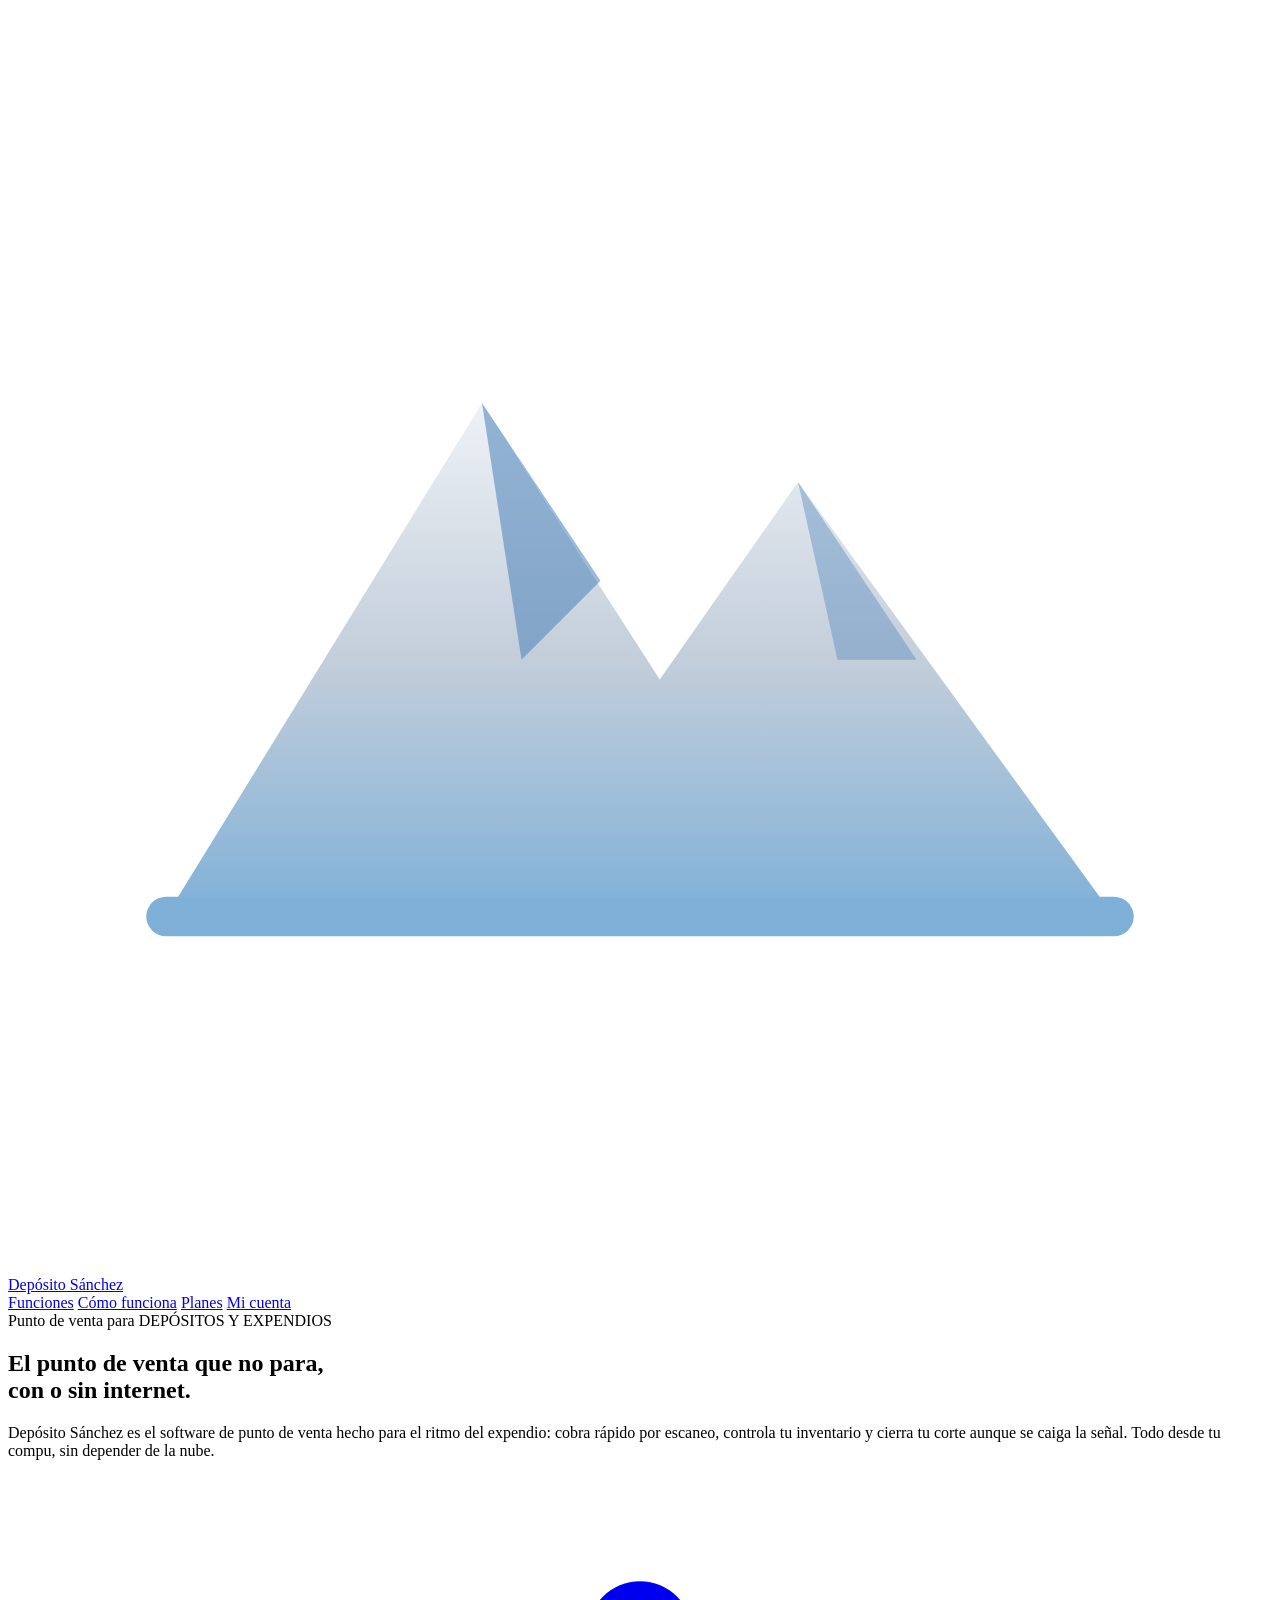
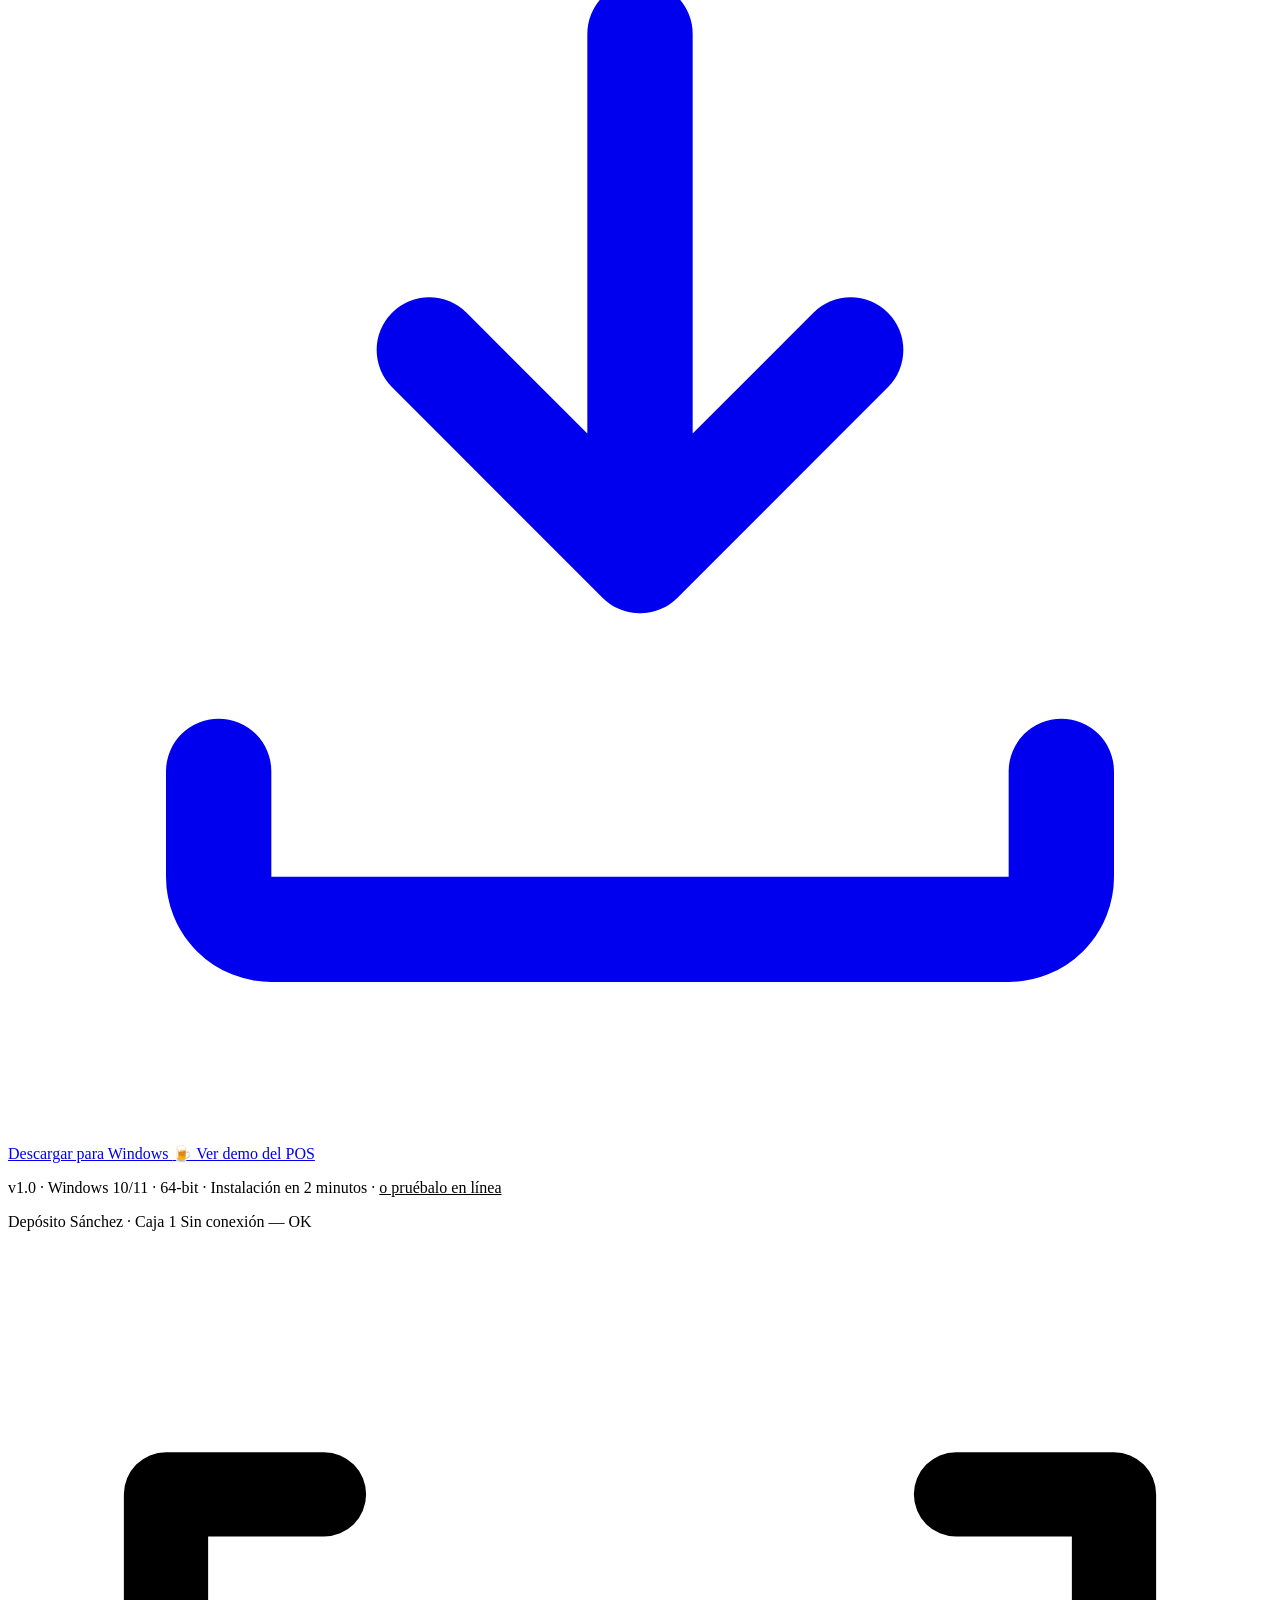
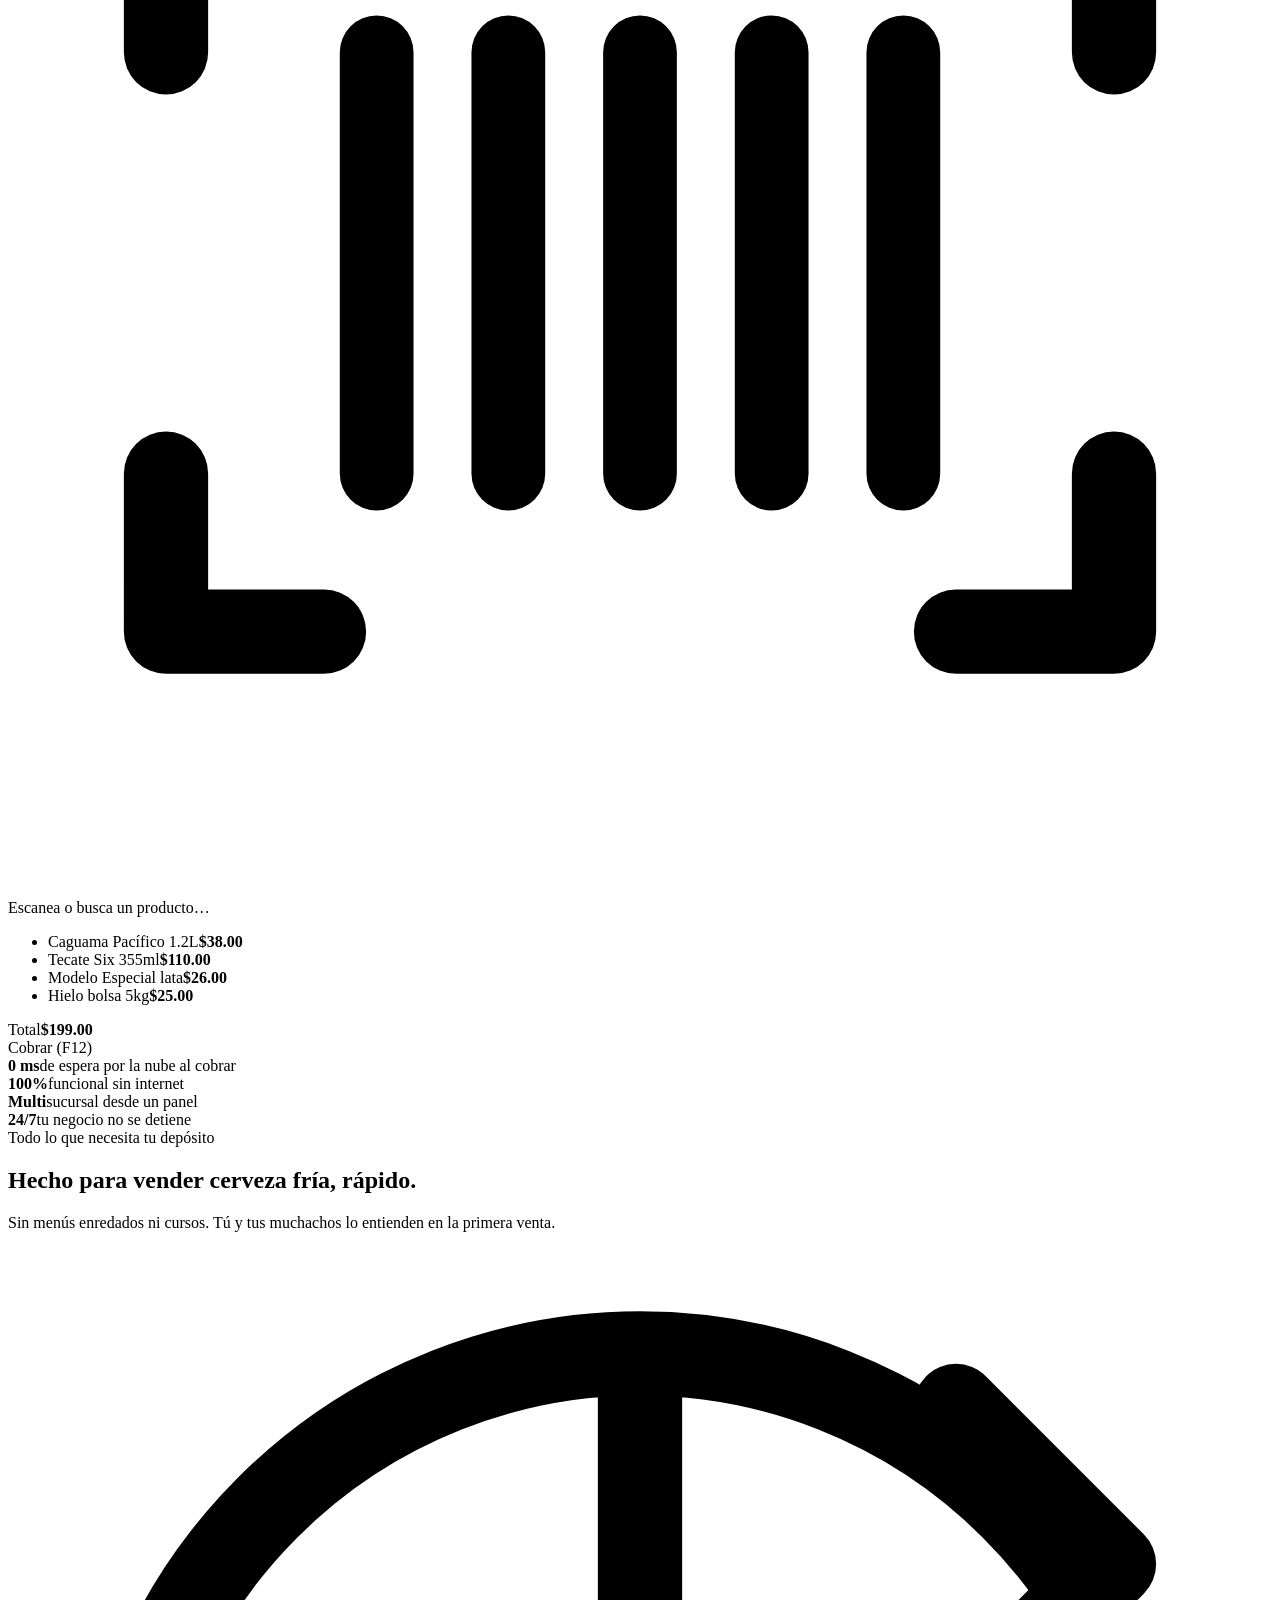
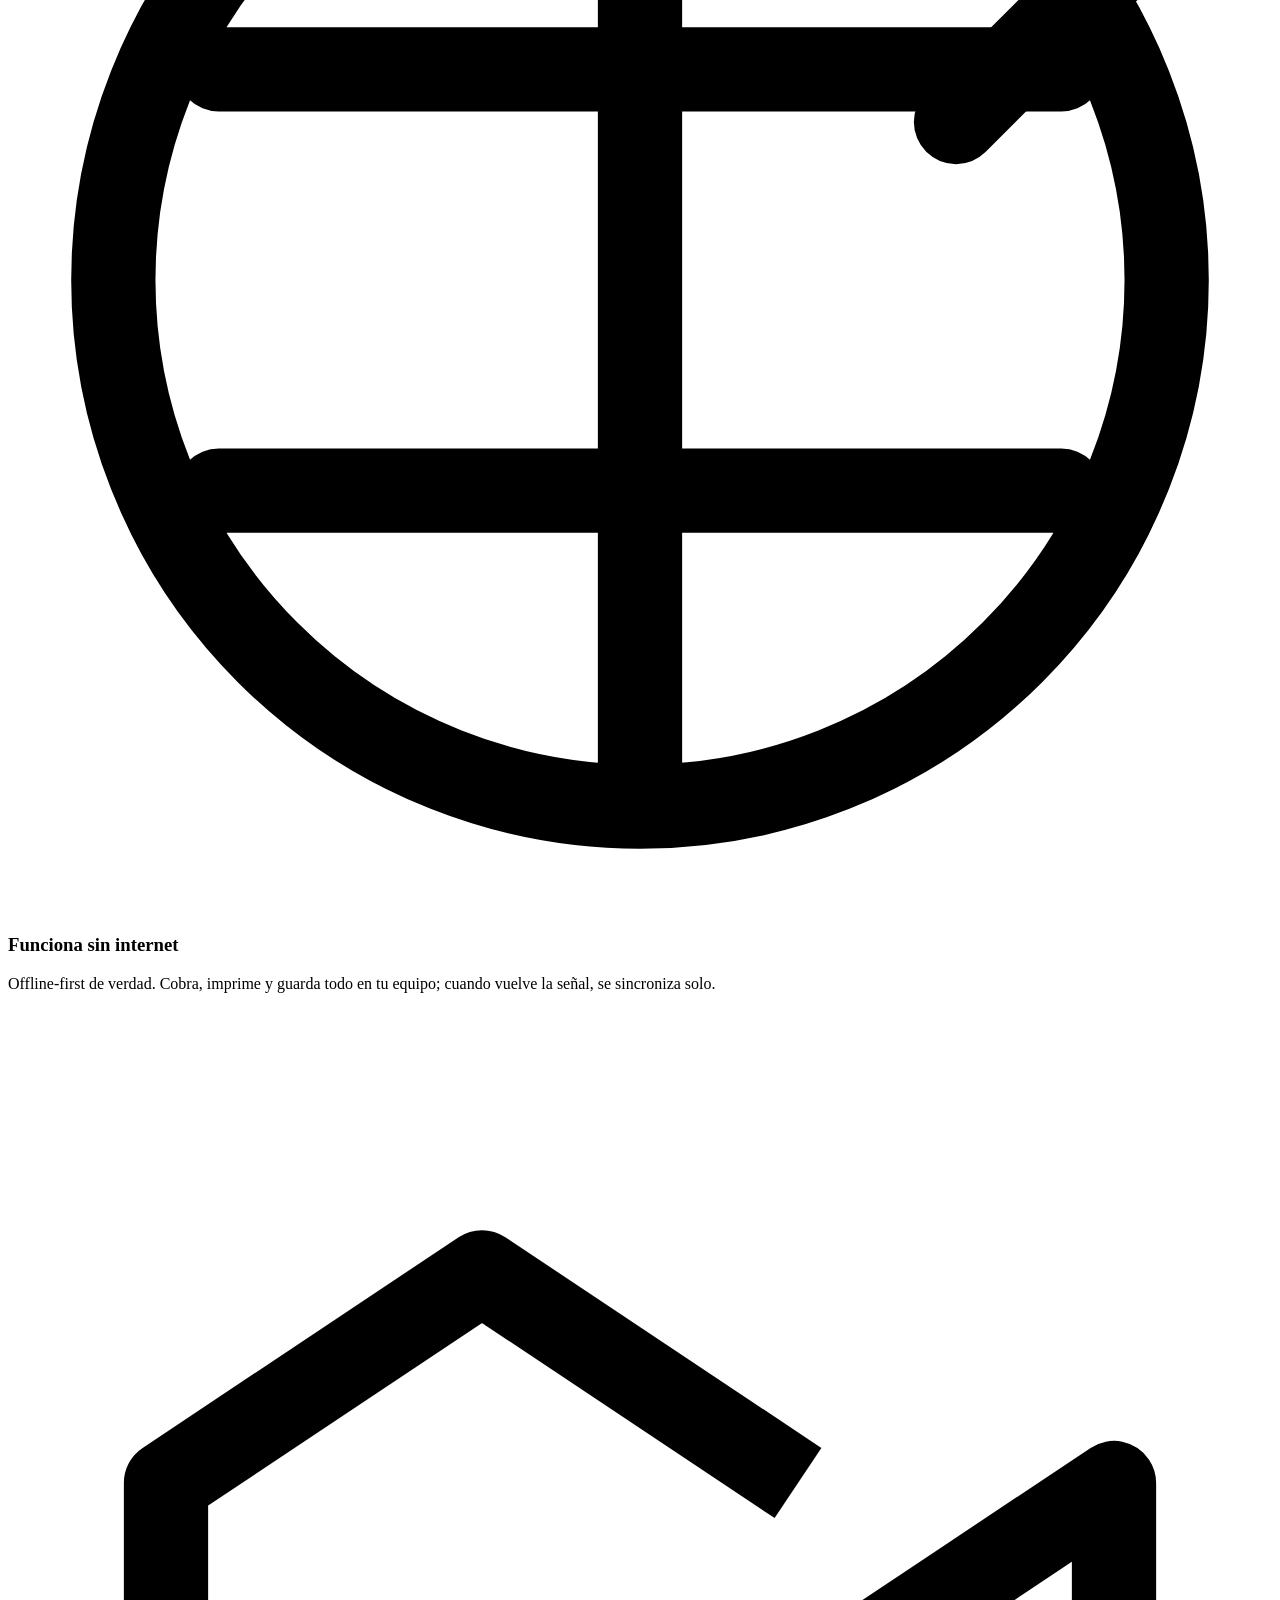
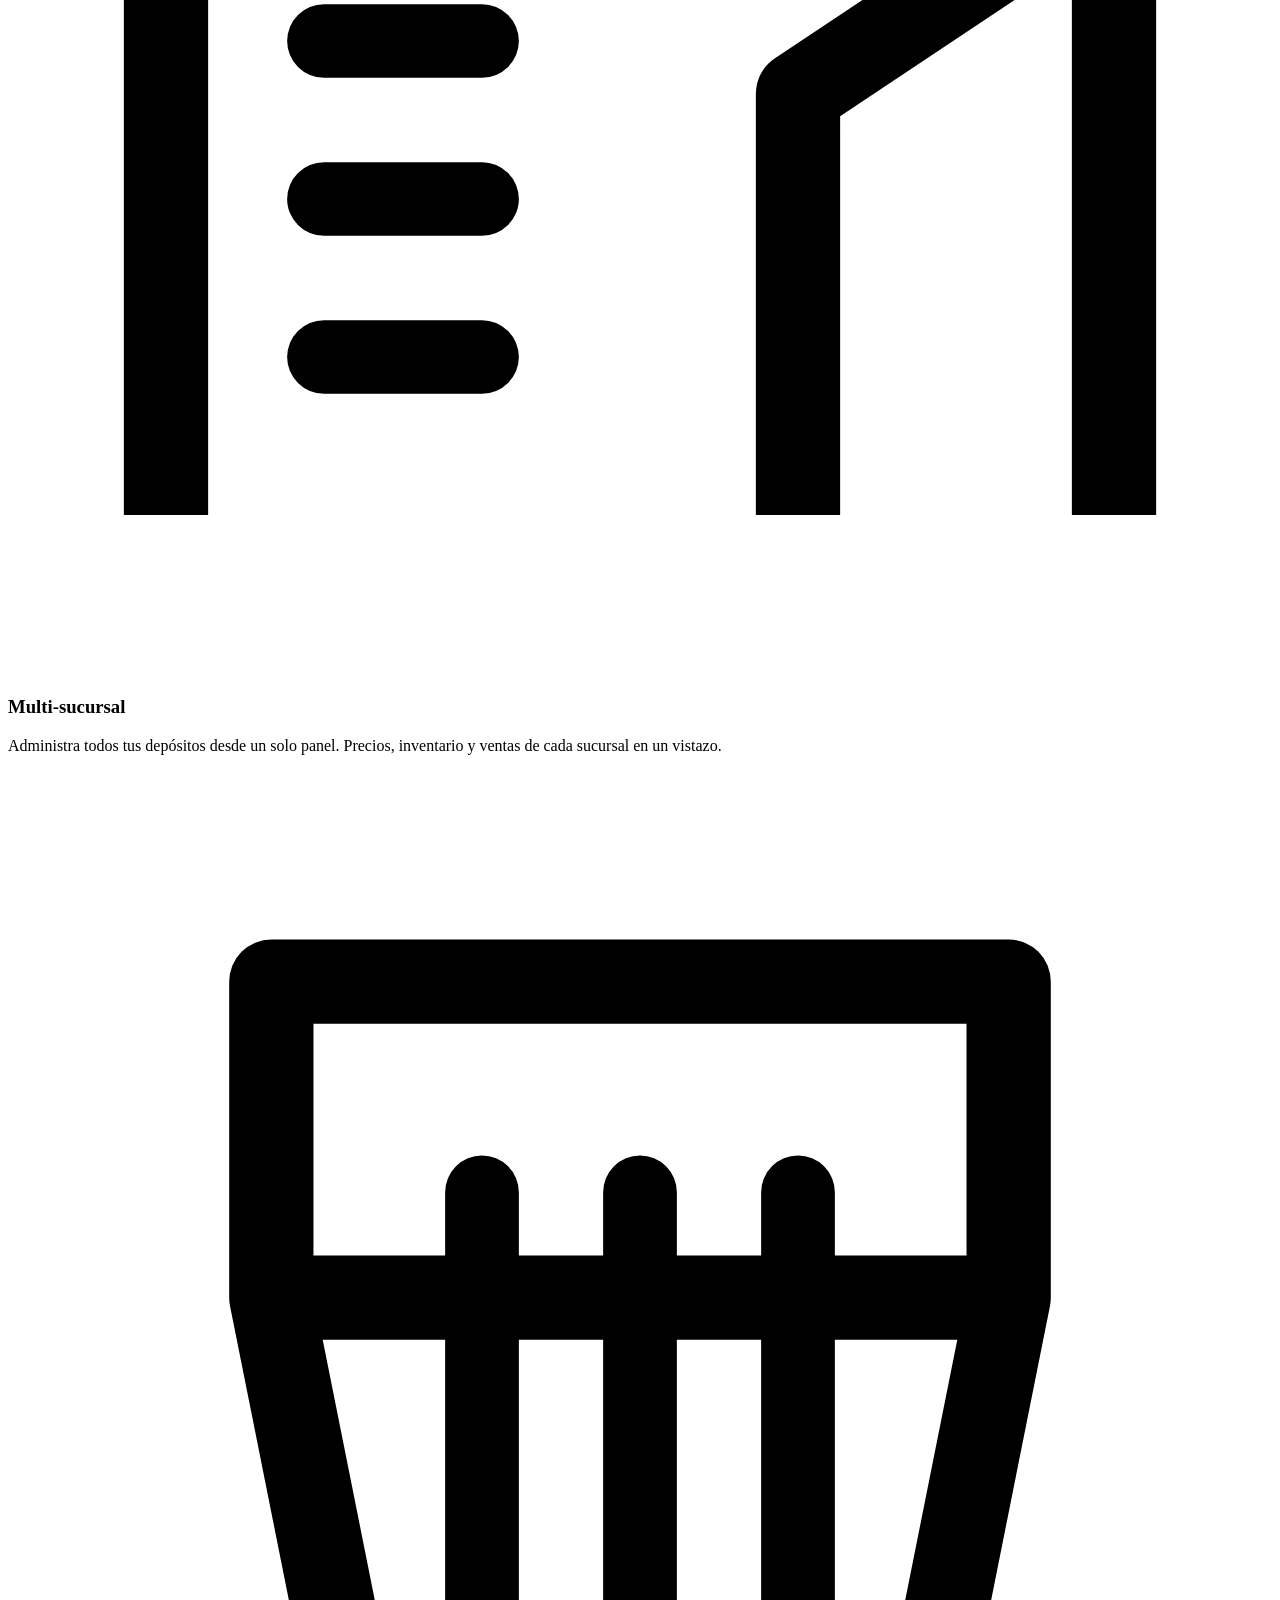
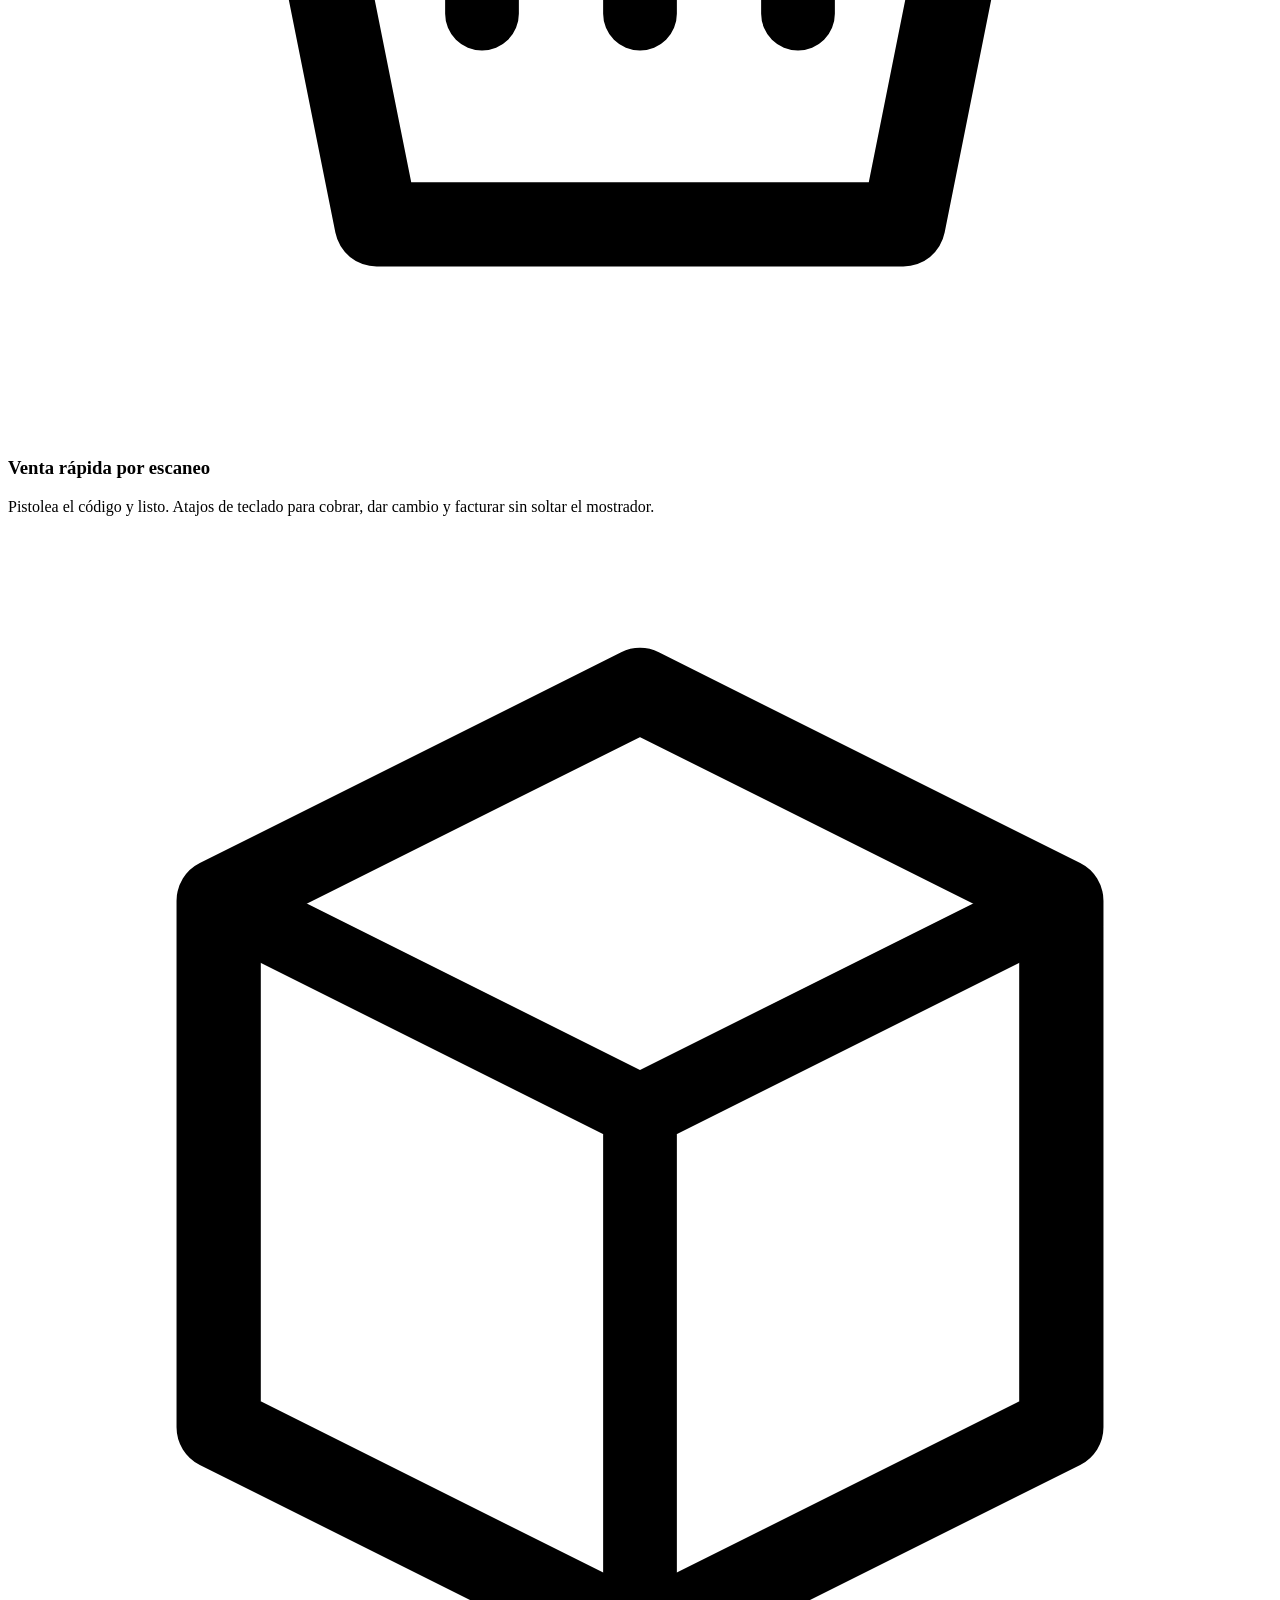
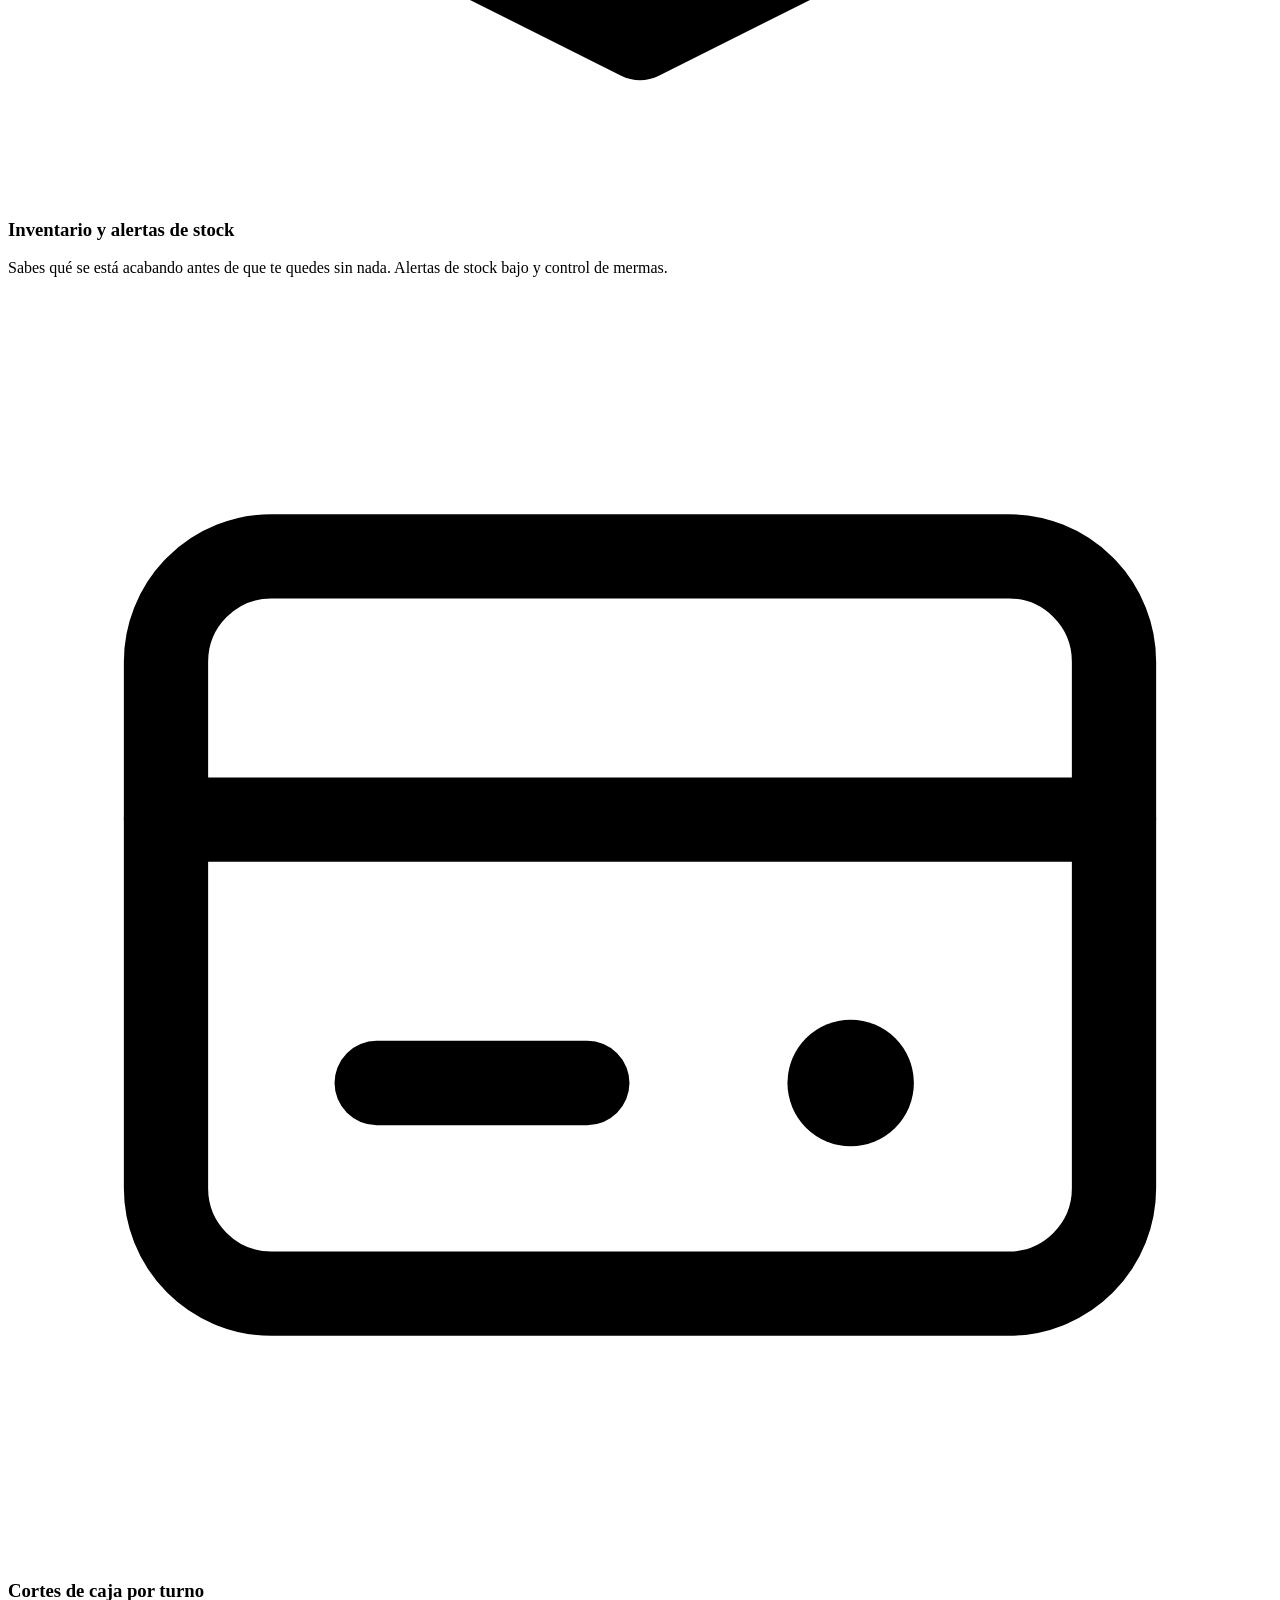
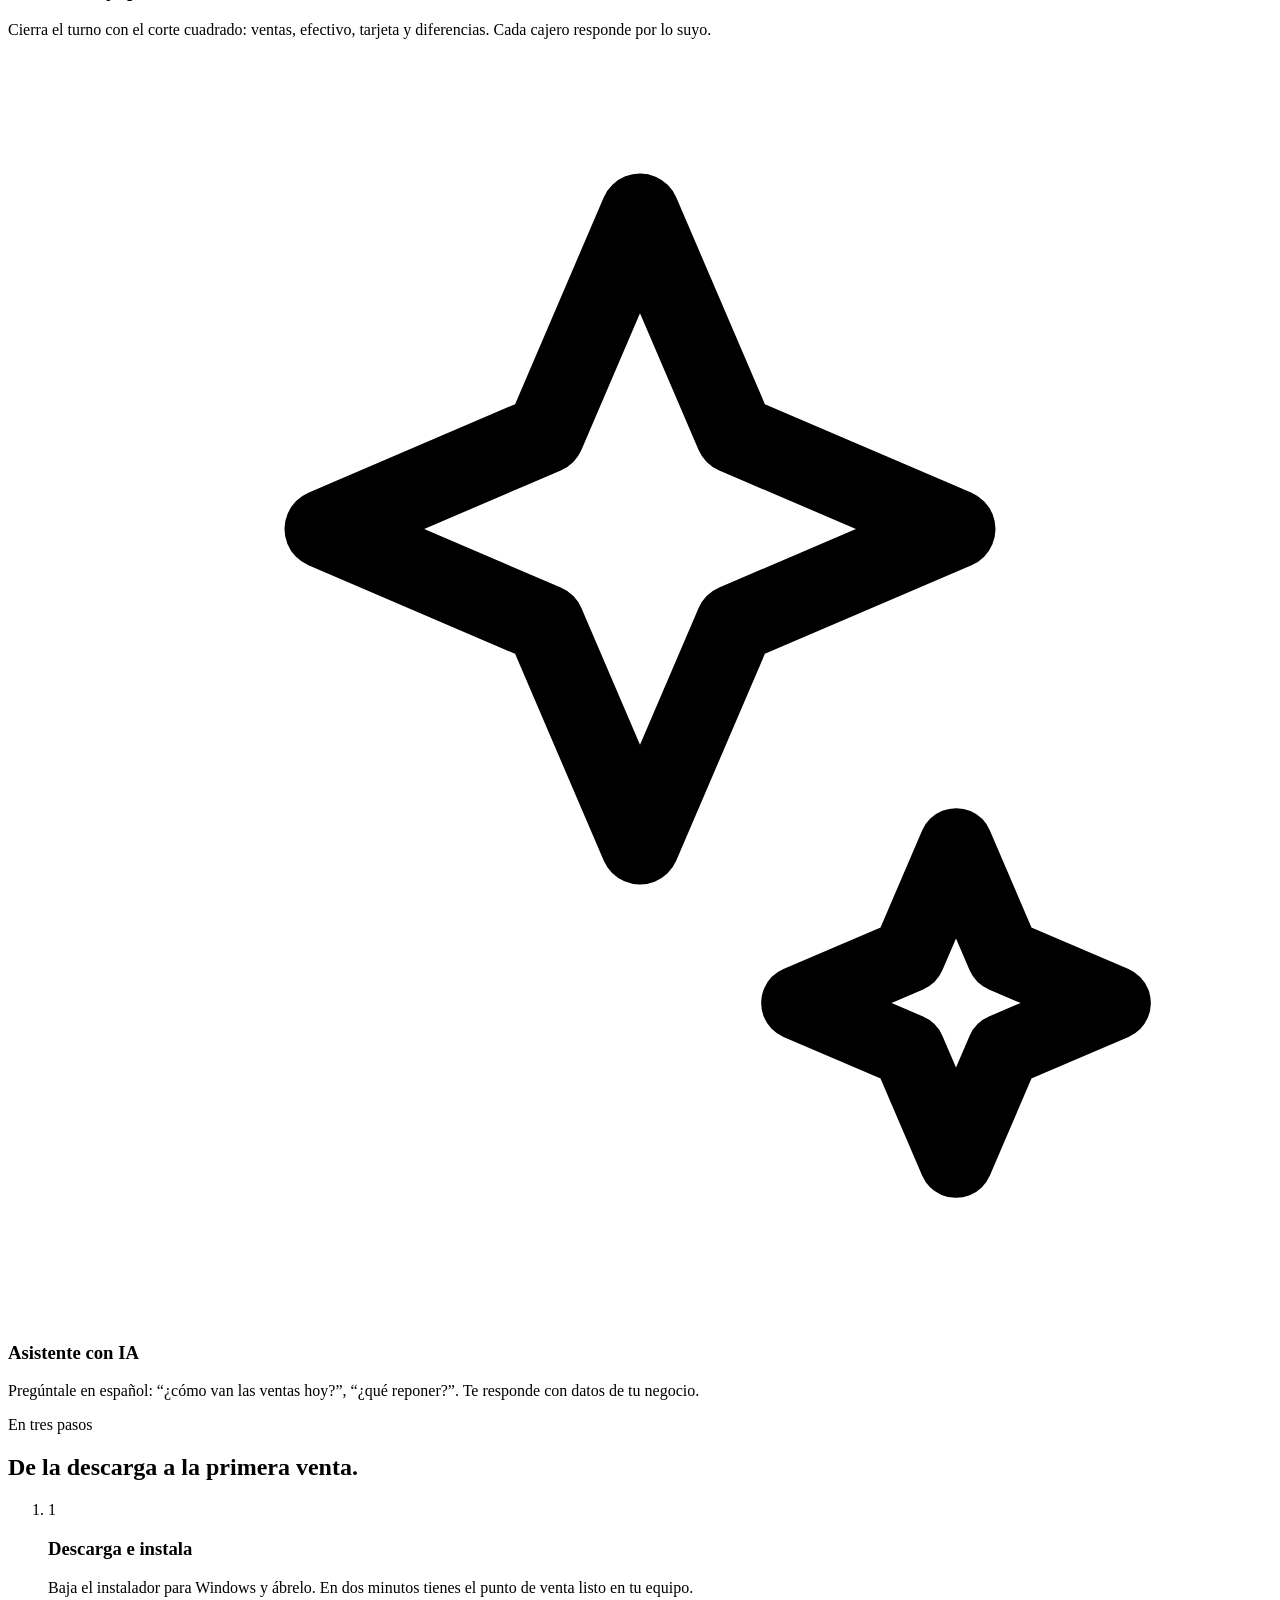
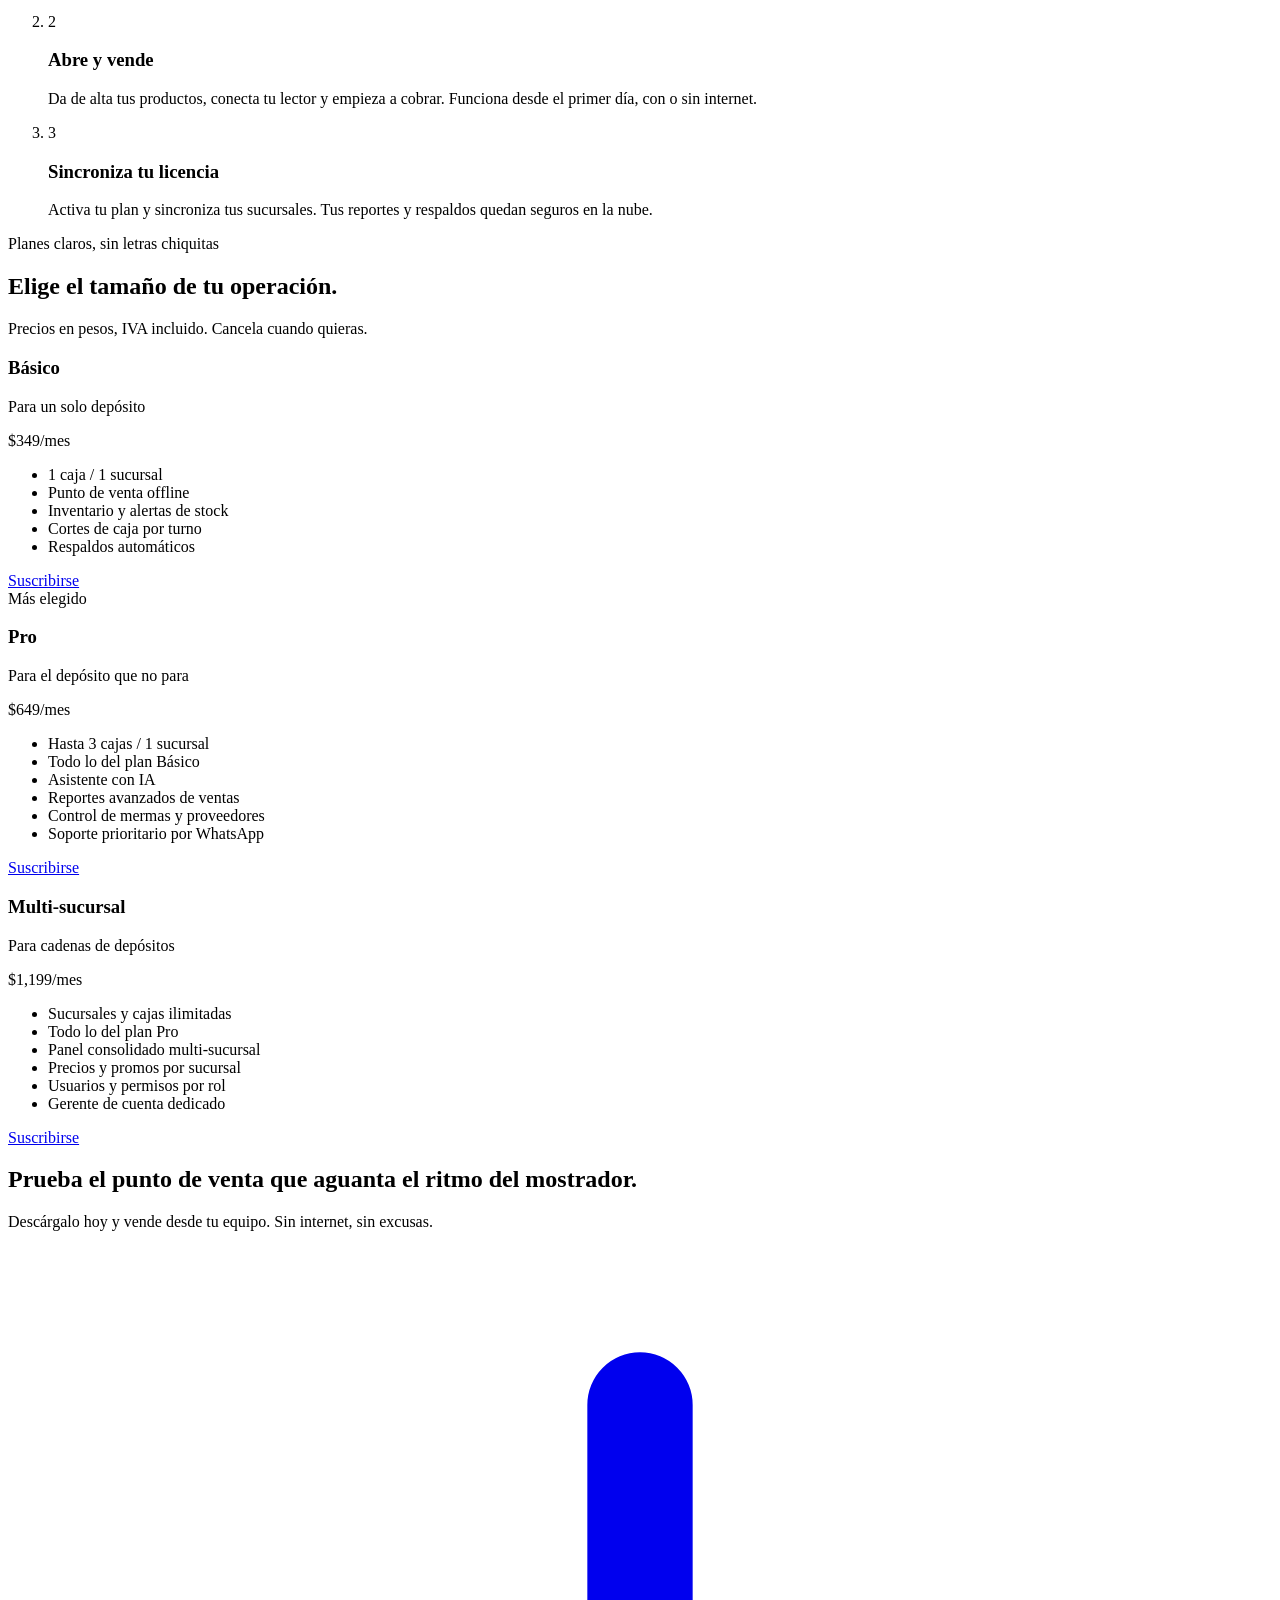
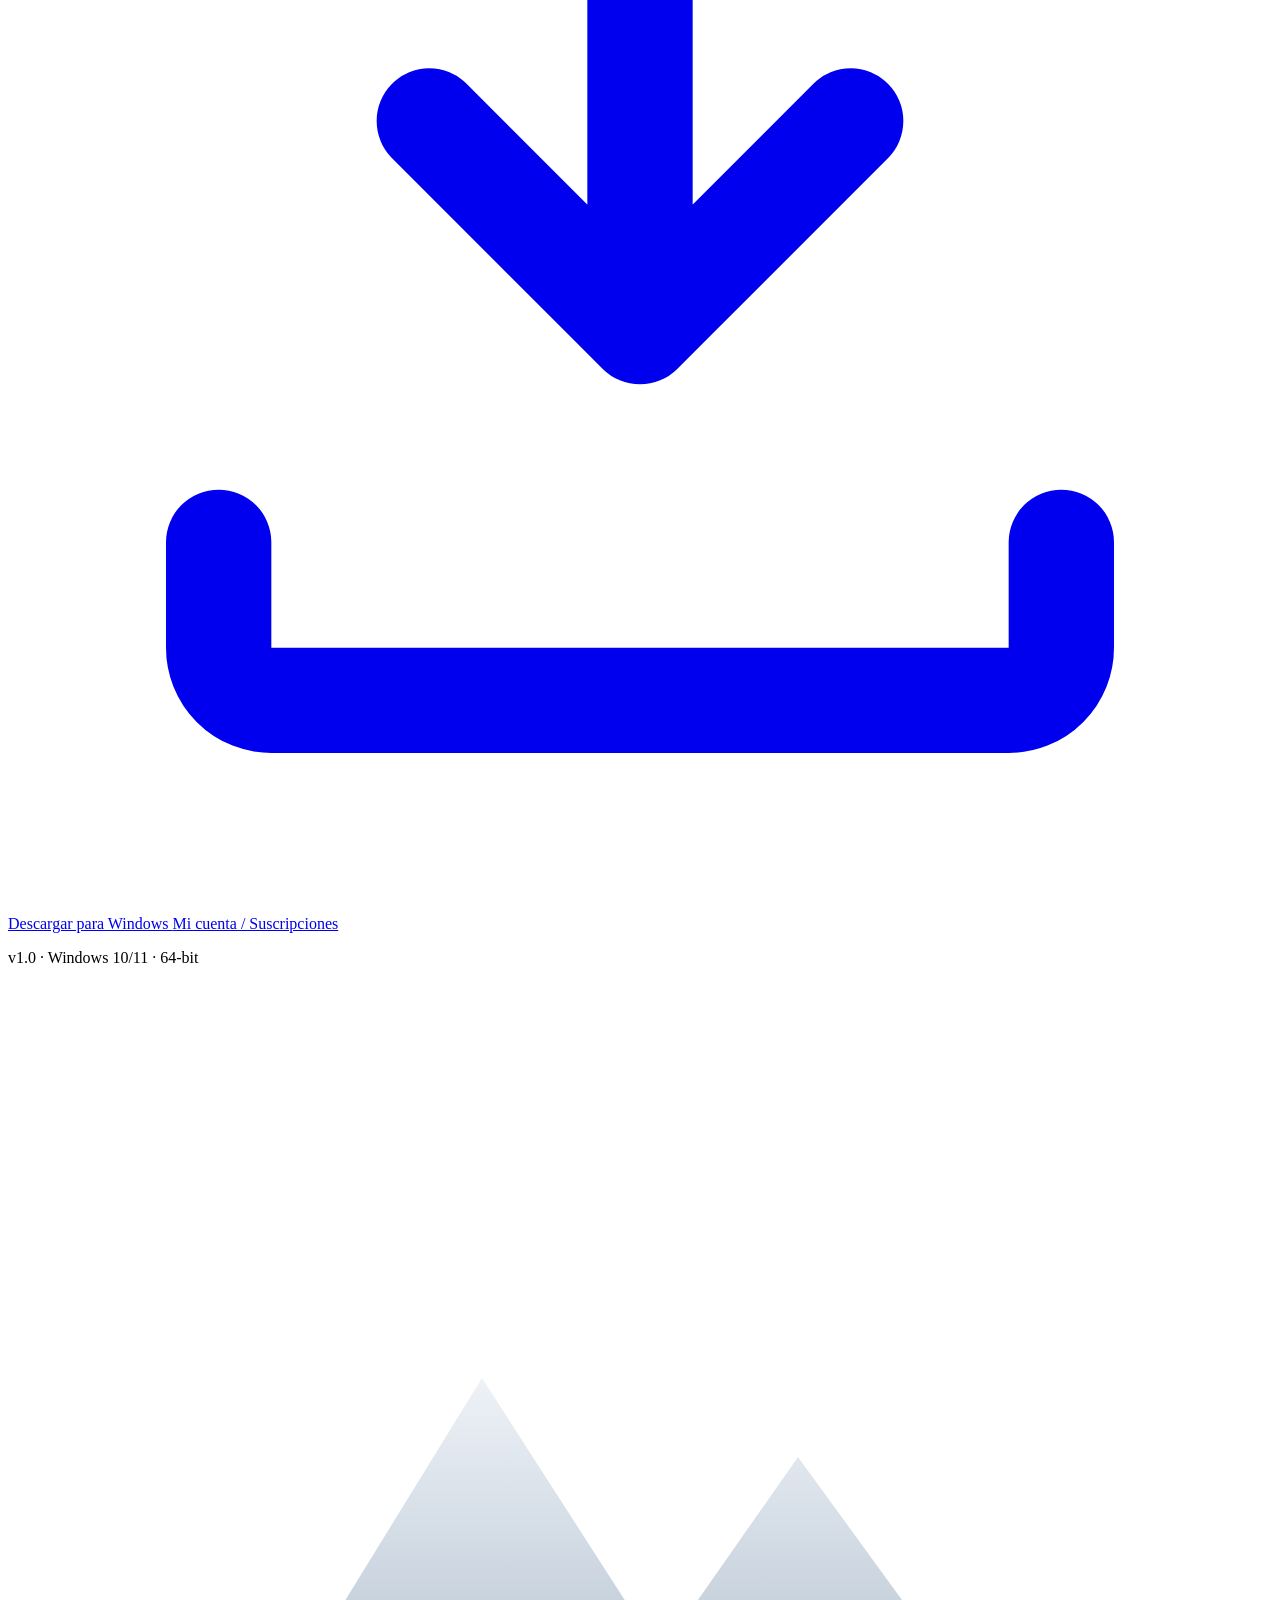
==== index.html @ a72981cf "Sitio público: landing + demo POS (build estático) + deploy a Pages Co-Authored-By: Claude <noreply@" ====
<!doctype html>
<html lang="es-MX">
  <head>
    <meta charset="UTF-8" />
    <meta name="viewport" content="width=device-width, initial-scale=1" />
    <meta name="theme-color" content="#0D1119" />
    <link rel="icon" type="image/svg+xml" href="/deposito-sanchez-landing/favicon.svg" />
    <title>Depósito Sánchez — Punto de venta para depósitos de cerveza</title>
    <meta
      name="description"
      content="El punto de venta que no para, con o sin internet. Software POS para depósitos y expendios de cerveza. Descarga la app de escritorio para Windows."
    />
    <link rel="preconnect" href="https://fonts.googleapis.com" />
    <link rel="preconnect" href="https://fonts.gstatic.com" crossorigin />
    <link
      href="https://fonts.googleapis.com/css2?family=Barlow:wght@400;500;600;700&family=Barlow+Semi+Condensed:wght@500;600;700;800&display=swap"
      rel="stylesheet"
    />
    <script type="module" crossorigin src="/deposito-sanchez-landing/assets/index-eJGKzBvR.js"></script>
    <link rel="stylesheet" crossorigin href="/deposito-sanchez-landing/assets/index-pKKKlTbc.css">
  </head>
  <body>
    <!-- ===================== HEADER ===================== -->
    <header class="site-header" id="top">
      <div class="wrap header-inner">
        <a class="brand" href="#top" aria-label="Depósito Sánchez, inicio">
          <svg class="brand-mark" viewBox="0 0 64 64" aria-hidden="true">
            <defs>
              <linearGradient id="hc" x1="0" y1="0" x2="0" y2="1">
                <stop offset="0" stop-color="#EEF2F7" />
                <stop offset="0.5" stop-color="#C3CEDA" />
                <stop offset="1" stop-color="#7FB0D8" />
              </linearGradient>
            </defs>
            <path d="M8 46 L24 20 L33 34 L40 24 L56 46 Z" fill="url(#hc)" />
            <path d="M24 20 L30 29 L26 33 Z" fill="#4C82B8" fill-opacity="0.55" />
            <path d="M40 24 L46 33 L42 33 Z" fill="#4C82B8" fill-opacity="0.4" />
            <path d="M8 46 L56 46" stroke="#7FB0D8" stroke-width="2" stroke-linecap="round" />
          </svg>
          <span class="brand-text">Depósito&nbsp;Sánchez</span>
        </a>
        <nav class="nav">
          <a href="#features">Funciones</a>
          <a href="#como">Cómo funciona</a>
          <a href="#precios">Planes</a>
          <a class="nav-cta" data-panel-link href="http://localhost:10130">Mi cuenta</a>
        </nav>
      </div>
    </header>

    <main>
      <!-- ===================== HERO ===================== -->
      <section class="hero">
        <div class="wrap hero-grid">
          <div class="hero-copy reveal">
            <span class="eyebrow">Punto de venta para DEPÓSITOS Y EXPENDIOS</span>
            <h1>El punto de venta que no para,<br /><span class="accent">con o sin internet.</span></h1>
            <p class="lead">
              Depósito Sánchez es el software de punto de venta hecho para el ritmo del
              expendio: cobra rápido por escaneo, controla tu inventario y cierra tu corte
              aunque se caiga la señal. Todo desde tu compu, sin depender de la nube.
            </p>
            <div class="hero-actions">
              <a class="btn btn-primary btn-lg" href="https://github.com/DiegoGaxi/deposito-sanchez-landing/releases/latest" data-download>
                <svg viewBox="0 0 24 24" class="btn-ico" aria-hidden="true">
                  <path d="M12 3v10m0 0l-4-4m4 4l4-4" stroke="currentColor" stroke-width="2" stroke-linecap="round" stroke-linejoin="round" fill="none"/>
                  <path d="M4 17v2a1 1 0 001 1h14a1 1 0 001-1v-2" stroke="currentColor" stroke-width="2" stroke-linecap="round" fill="none"/>
                </svg>
                Descargar para Windows
              </a>
              <a class="btn btn-ghost btn-lg" href="app/">🍺 Ver demo del POS</a>
            </div>
            <p class="dl-meta">v1.0 · Windows 10/11 · 64-bit · Instalación en 2 minutos · <a href="app/" style="color:var(--lager-soft);text-decoration:underline">o pruébalo en línea</a></p>
          </div>

          <div class="hero-art reveal" aria-hidden="true">
            <div class="mock">
              <div class="mock-bar">
                <span class="dot"></span><span class="dot"></span><span class="dot"></span>
                <span class="mock-title">Depósito Sánchez · Caja 1</span>
                <span class="mock-badge">Sin conexión — OK</span>
              </div>
              <div class="mock-body">
                <div class="mock-scan">
                  <svg viewBox="0 0 24 24" class="scan-ico" aria-hidden="true">
                    <path d="M3 5h3M3 5v3M21 5h-3M21 5v3M3 19h3M3 19v-3M21 19h-3M21 19v-3" stroke="currentColor" stroke-width="1.6" stroke-linecap="round"/>
                    <path d="M7 8v8M9.5 8v8M12 8v8M14.5 8v8M17 8v8" stroke="currentColor" stroke-width="1.4" stroke-linecap="round"/>
                  </svg>
                  <span>Escanea o busca un producto…</span>
                </div>
                <ul class="mock-list">
                  <li><span>Caguama Pacífico 1.2L</span><b>$38.00</b></li>
                  <li><span>Tecate Six 355ml</span><b>$110.00</b></li>
                  <li><span>Modelo Especial lata</span><b>$26.00</b></li>
                  <li><span>Hielo bolsa 5kg</span><b>$25.00</b></li>
                </ul>
                <div class="mock-total">
                  <span>Total</span><b>$199.00</b>
                </div>
                <div class="mock-cta">Cobrar (F12)</div>
              </div>
            </div>
            <div class="glow"></div>
          </div>
        </div>
      </section>

      <!-- ===================== TRUST STRIP ===================== -->
      <section class="strip">
        <div class="wrap strip-grid">
          <div class="reveal"><b>0 ms</b><span>de espera por la nube al cobrar</span></div>
          <div class="reveal"><b>100%</b><span>funcional sin internet</span></div>
          <div class="reveal"><b>Multi</b><span>sucursal desde un panel</span></div>
          <div class="reveal"><b>24/7</b><span>tu negocio no se detiene</span></div>
        </div>
      </section>

      <!-- ===================== FEATURES ===================== -->
      <section class="section" id="features">
        <div class="wrap">
          <div class="section-head reveal">
            <span class="eyebrow">Todo lo que necesita tu depósito</span>
            <h2>Hecho para vender cerveza fría, rápido.</h2>
            <p class="section-sub">
              Sin menús enredados ni cursos. Tú y tus muchachos lo entienden en la primera venta.
            </p>
          </div>
          <div class="features-grid">
            <article class="card reveal">
              <div class="ico">
                <svg viewBox="0 0 24 24" aria-hidden="true"><path d="M2 12a10 10 0 0020 0M2 12a10 10 0 0120 0M12 2v20M4 8h16M4 16h16" stroke="currentColor" stroke-width="1.6" fill="none" stroke-linecap="round"/><path d="M18 3l3 3-3 3" stroke="currentColor" stroke-width="1.6" fill="none" stroke-linecap="round" stroke-linejoin="round"/></svg>
              </div>
              <h3>Funciona sin internet</h3>
              <p>Offline-first de verdad. Cobra, imprime y guarda todo en tu equipo; cuando vuelve la señal, se sincroniza solo.</p>
            </article>

            <article class="card reveal">
              <div class="ico">
                <svg viewBox="0 0 24 24" aria-hidden="true"><path d="M3 21V9l6-4 6 4M15 21V13l6-4v12" stroke="currentColor" stroke-width="1.6" fill="none" stroke-linejoin="round"/><path d="M6 12h3M6 15h3M6 18h3" stroke="currentColor" stroke-width="1.4" stroke-linecap="round"/></svg>
              </div>
              <h3>Multi-sucursal</h3>
              <p>Administra todos tus depósitos desde un solo panel. Precios, inventario y ventas de cada sucursal en un vistazo.</p>
            </article>

            <article class="card reveal">
              <div class="ico">
                <svg viewBox="0 0 24 24" aria-hidden="true"><path d="M5 4h14v6l-2 10H7L5 10V4z" stroke="currentColor" stroke-width="1.6" fill="none" stroke-linejoin="round"/><path d="M9 8v8M12 8v8M15 8v8" stroke="currentColor" stroke-width="1.4" stroke-linecap="round"/><path d="M5 10h14" stroke="currentColor" stroke-width="1.6"/></svg>
              </div>
              <h3>Venta rápida por escaneo</h3>
              <p>Pistolea el código y listo. Atajos de teclado para cobrar, dar cambio y facturar sin soltar el mostrador.</p>
            </article>

            <article class="card reveal">
              <div class="ico">
                <svg viewBox="0 0 24 24" aria-hidden="true"><path d="M4 7l8-4 8 4v10l-8 4-8-4V7z" stroke="currentColor" stroke-width="1.6" fill="none" stroke-linejoin="round"/><path d="M4 7l8 4 8-4M12 11v10" stroke="currentColor" stroke-width="1.4" fill="none"/></svg>
              </div>
              <h3>Inventario y alertas de stock</h3>
              <p>Sabes qué se está acabando antes de que te quedes sin nada. Alertas de stock bajo y control de mermas.</p>
            </article>

            <article class="card reveal">
              <div class="ico">
                <svg viewBox="0 0 24 24" aria-hidden="true"><rect x="3" y="5" width="18" height="14" rx="2" stroke="currentColor" stroke-width="1.6" fill="none"/><path d="M3 10h18M7 15h4" stroke="currentColor" stroke-width="1.6" stroke-linecap="round"/><circle cx="16" cy="15" r="1.2" fill="currentColor"/></svg>
              </div>
              <h3>Cortes de caja por turno</h3>
              <p>Cierra el turno con el corte cuadrado: ventas, efectivo, tarjeta y diferencias. Cada cajero responde por lo suyo.</p>
            </article>

            <article class="card reveal card-accent">
              <div class="ico">
                <svg viewBox="0 0 24 24" aria-hidden="true"><path d="M12 3l1.8 4.2L18 9l-4.2 1.8L12 15l-1.8-4.2L6 9l4.2-1.8L12 3z" stroke="currentColor" stroke-width="1.5" fill="none" stroke-linejoin="round"/><path d="M18 15l.9 2.1L21 18l-2.1.9L18 21l-.9-2.1L15 18l2.1-.9L18 15z" stroke="currentColor" stroke-width="1.4" fill="none" stroke-linejoin="round"/></svg>
              </div>
              <h3>Asistente con IA</h3>
              <p>Pregúntale en español: “¿cómo van las ventas hoy?”, “¿qué reponer?”. Te responde con datos de tu negocio.</p>
            </article>
          </div>
        </div>
      </section>

      <!-- ===================== CÓMO FUNCIONA ===================== -->
      <section class="section section-alt" id="como">
        <div class="wrap">
          <div class="section-head reveal">
            <span class="eyebrow">En tres pasos</span>
            <h2>De la descarga a la primera venta.</h2>
          </div>
          <ol class="steps">
            <li class="reveal">
              <span class="step-num">1</span>
              <h3>Descarga e instala</h3>
              <p>Baja el instalador para Windows y ábrelo. En dos minutos tienes el punto de venta listo en tu equipo.</p>
            </li>
            <li class="reveal">
              <span class="step-num">2</span>
              <h3>Abre y vende</h3>
              <p>Da de alta tus productos, conecta tu lector y empieza a cobrar. Funciona desde el primer día, con o sin internet.</p>
            </li>
            <li class="reveal">
              <span class="step-num">3</span>
              <h3>Sincroniza tu licencia</h3>
              <p>Activa tu plan y sincroniza tus sucursales. Tus reportes y respaldos quedan seguros en la nube.</p>
            </li>
          </ol>
        </div>
      </section>

      <!-- ===================== PRECIOS ===================== -->
      <section class="section" id="precios">
        <div class="wrap">
          <div class="section-head reveal">
            <span class="eyebrow">Planes claros, sin letras chiquitas</span>
            <h2>Elige el tamaño de tu operación.</h2>
            <p class="section-sub">Precios en pesos, IVA incluido. Cancela cuando quieras.</p>
          </div>

          <div class="pricing">
            <article class="plan reveal">
              <header>
                <h3>Básico</h3>
                <p class="plan-for">Para un solo depósito</p>
                <div class="price"><span class="cur">$</span>349<span class="per">/mes</span></div>
              </header>
              <ul class="plan-list">
                <li>1 caja / 1 sucursal</li>
                <li>Punto de venta offline</li>
                <li>Inventario y alertas de stock</li>
                <li>Cortes de caja por turno</li>
                <li>Respaldos automáticos</li>
              </ul>
              <a class="btn btn-ghost btn-block" data-panel-link href="http://localhost:10130">Suscribirse</a>
            </article>

            <article class="plan plan-featured reveal">
              <div class="plan-tag">Más elegido</div>
              <header>
                <h3>Pro</h3>
                <p class="plan-for">Para el depósito que no para</p>
                <div class="price"><span class="cur">$</span>649<span class="per">/mes</span></div>
              </header>
              <ul class="plan-list">
                <li>Hasta 3 cajas / 1 sucursal</li>
                <li>Todo lo del plan Básico</li>
                <li>Asistente con IA</li>
                <li>Reportes avanzados de ventas</li>
                <li>Control de mermas y proveedores</li>
                <li>Soporte prioritario por WhatsApp</li>
              </ul>
              <a class="btn btn-primary btn-block" data-panel-link href="http://localhost:10130">Suscribirse</a>
            </article>

            <article class="plan reveal">
              <header>
                <h3>Multi-sucursal</h3>
                <p class="plan-for">Para cadenas de depósitos</p>
                <div class="price"><span class="cur">$</span>1,199<span class="per">/mes</span></div>
              </header>
              <ul class="plan-list">
                <li>Sucursales y cajas ilimitadas</li>
                <li>Todo lo del plan Pro</li>
                <li>Panel consolidado multi-sucursal</li>
                <li>Precios y promos por sucursal</li>
                <li>Usuarios y permisos por rol</li>
                <li>Gerente de cuenta dedicado</li>
              </ul>
              <a class="btn btn-ghost btn-block" data-panel-link href="http://localhost:10130">Suscribirse</a>
            </article>
          </div>
        </div>
      </section>

      <!-- ===================== CTA FINAL ===================== -->
      <section class="section final-cta">
        <div class="wrap final-inner reveal">
          <h2>Prueba el punto de venta que aguanta el ritmo del mostrador.</h2>
          <p>Descárgalo hoy y vende desde tu equipo. Sin internet, sin excusas.</p>
          <div class="hero-actions center">
            <a class="btn btn-primary btn-lg" href="https://github.com/DiegoGaxi/deposito-sanchez-landing/releases/latest" data-download>
              <svg viewBox="0 0 24 24" class="btn-ico" aria-hidden="true">
                <path d="M12 3v10m0 0l-4-4m4 4l4-4" stroke="currentColor" stroke-width="2" stroke-linecap="round" stroke-linejoin="round" fill="none"/>
                <path d="M4 17v2a1 1 0 001 1h14a1 1 0 001-1v-2" stroke="currentColor" stroke-width="2" stroke-linecap="round" fill="none"/>
              </svg>
              Descargar para Windows
            </a>
            <a class="btn btn-ghost btn-lg" data-panel-link href="http://localhost:10130">Mi cuenta / Suscripciones</a>
          </div>
          <p class="dl-meta">v1.0 · Windows 10/11 · 64-bit</p>
        </div>
      </section>
    </main>

    <!-- ===================== FOOTER ===================== -->
    <footer class="site-footer">
      <div class="wrap footer-grid">
        <div class="footer-brand">
          <a class="brand" href="#top">
            <svg class="brand-mark" viewBox="0 0 64 64" aria-hidden="true">
              <path d="M8 46 L24 20 L33 34 L40 24 L56 46 Z" fill="url(#hc)" />
              <path d="M8 46 L56 46" stroke="#7FB0D8" stroke-width="2" stroke-linecap="round" />
            </svg>
            <span class="brand-text">Depósito&nbsp;Sánchez</span>
          </a>
          <p>Punto de venta para depósitos y expendios de cerveza.</p>
        </div>
        <nav class="footer-nav">
          <h4>Producto</h4>
          <a href="#features">Funciones</a>
          <a href="#como">Cómo funciona</a>
          <a href="#precios">Planes</a>
          <a href="https://github.com/DiegoGaxi/deposito-sanchez-landing/releases/latest" data-download>Descargar para Windows</a>
        </nav>
        <nav class="footer-nav">
          <h4>Tu cuenta</h4>
          <a data-panel-link href="http://localhost:10130">Mi cuenta / Suscripciones</a>
          <a data-panel-link href="http://localhost:10130">Iniciar sesión</a>
        </nav>
      </div>
      <div class="wrap footer-bottom">
        <span>© <span id="year"></span> Depósito Sánchez · TRS Sánchez</span>
      </div>
    </footer>

  </body>
</html>
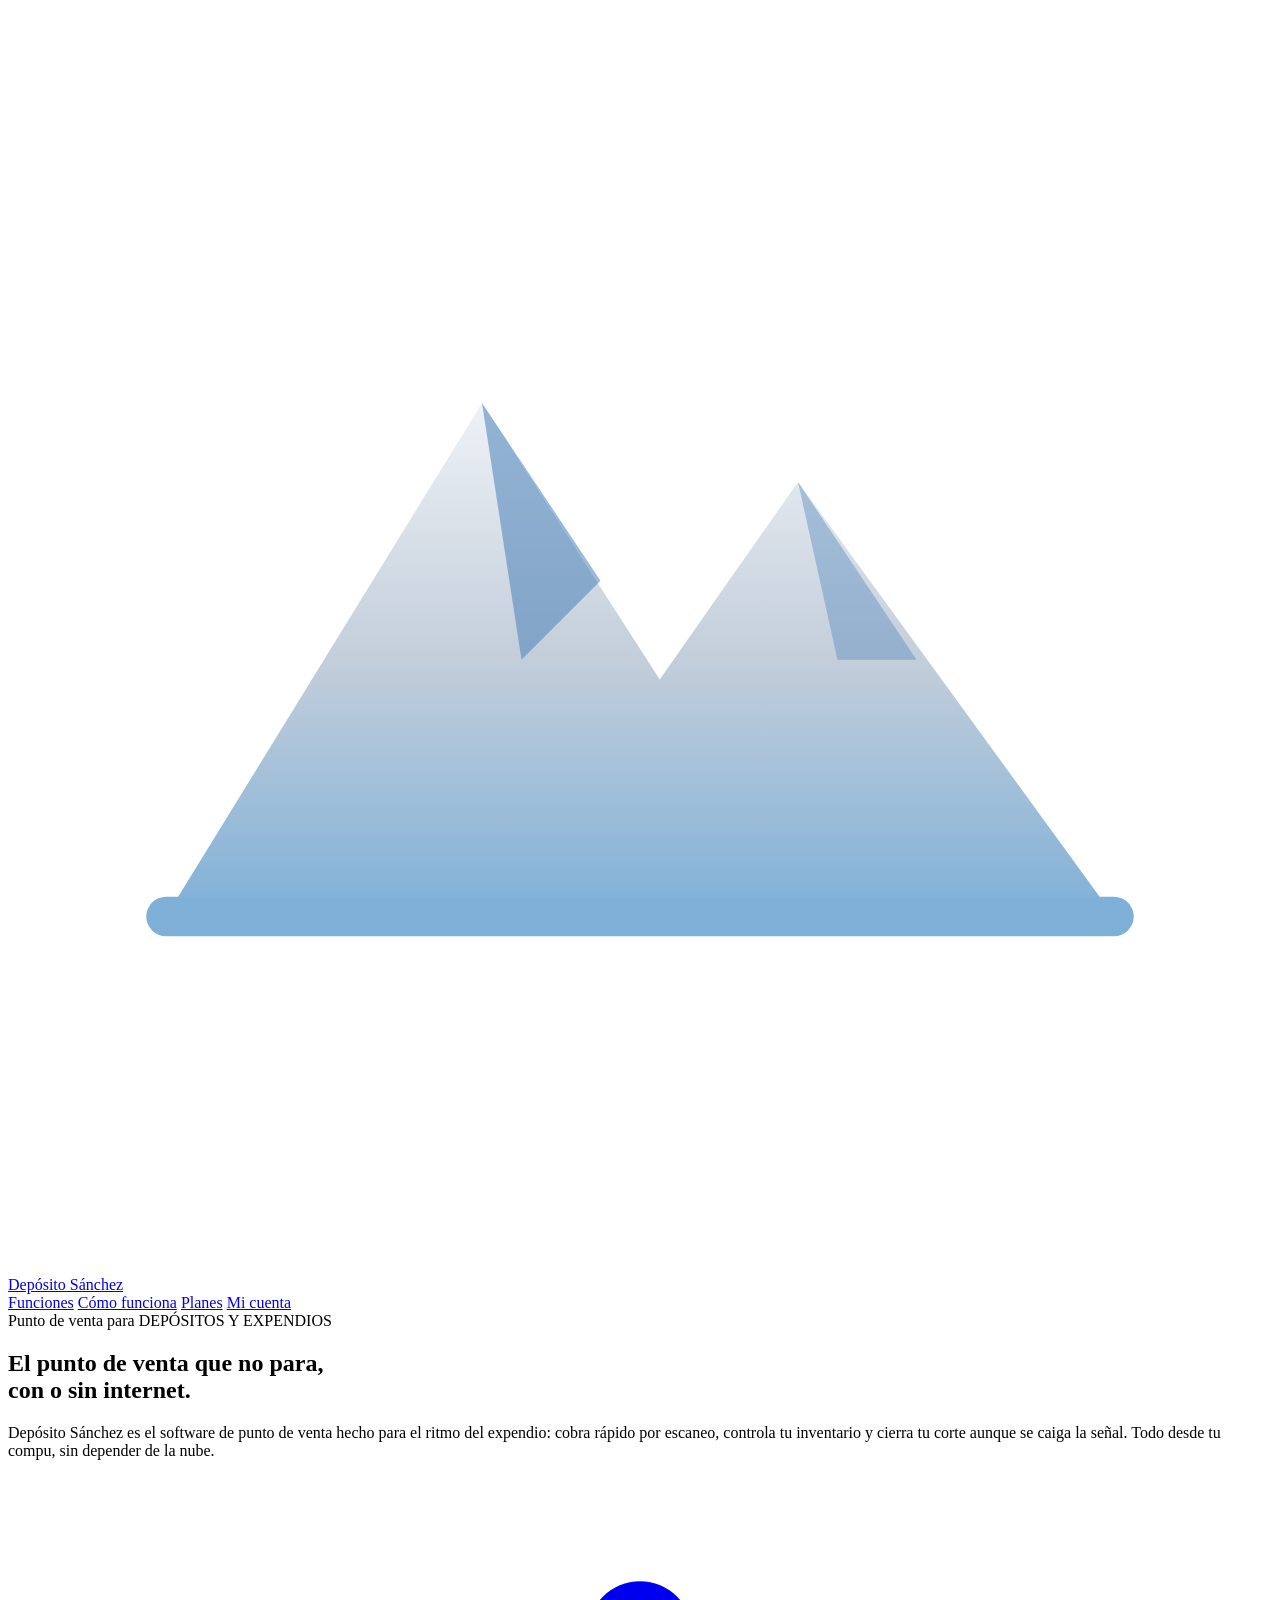
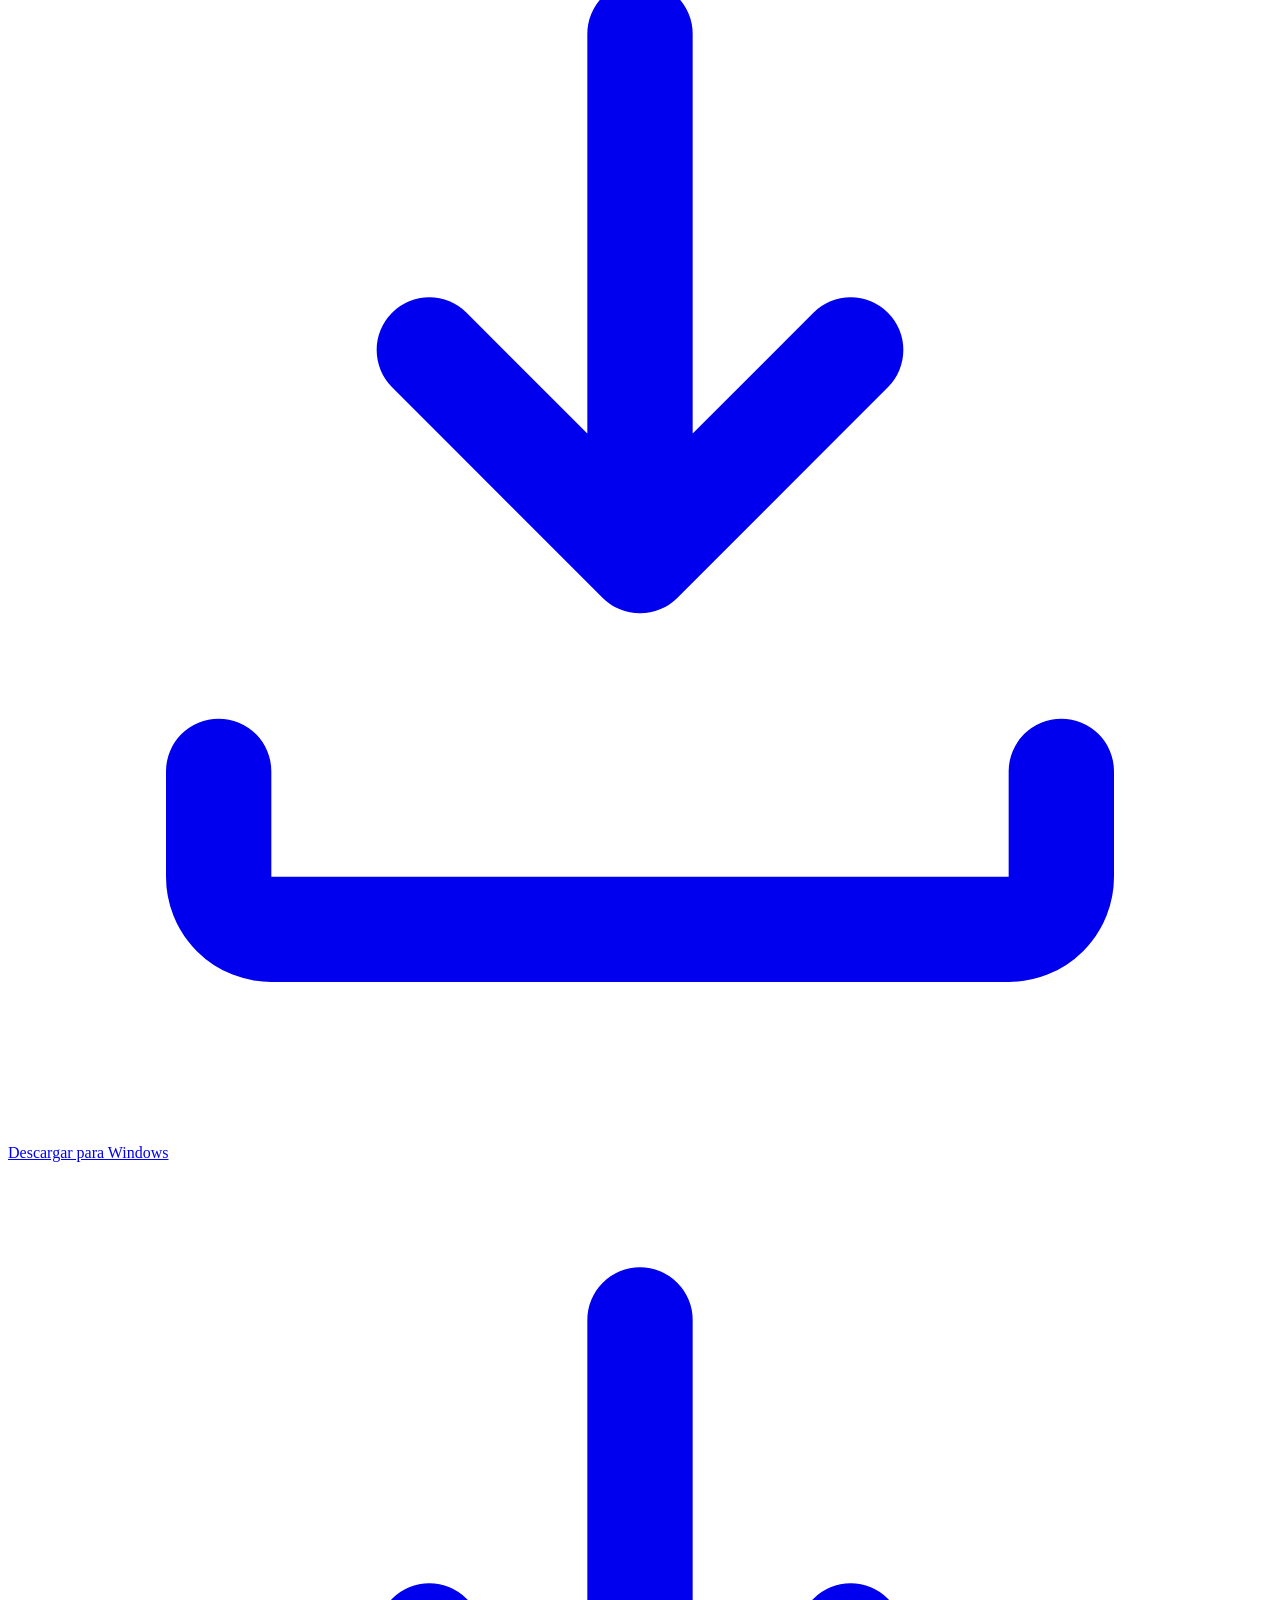
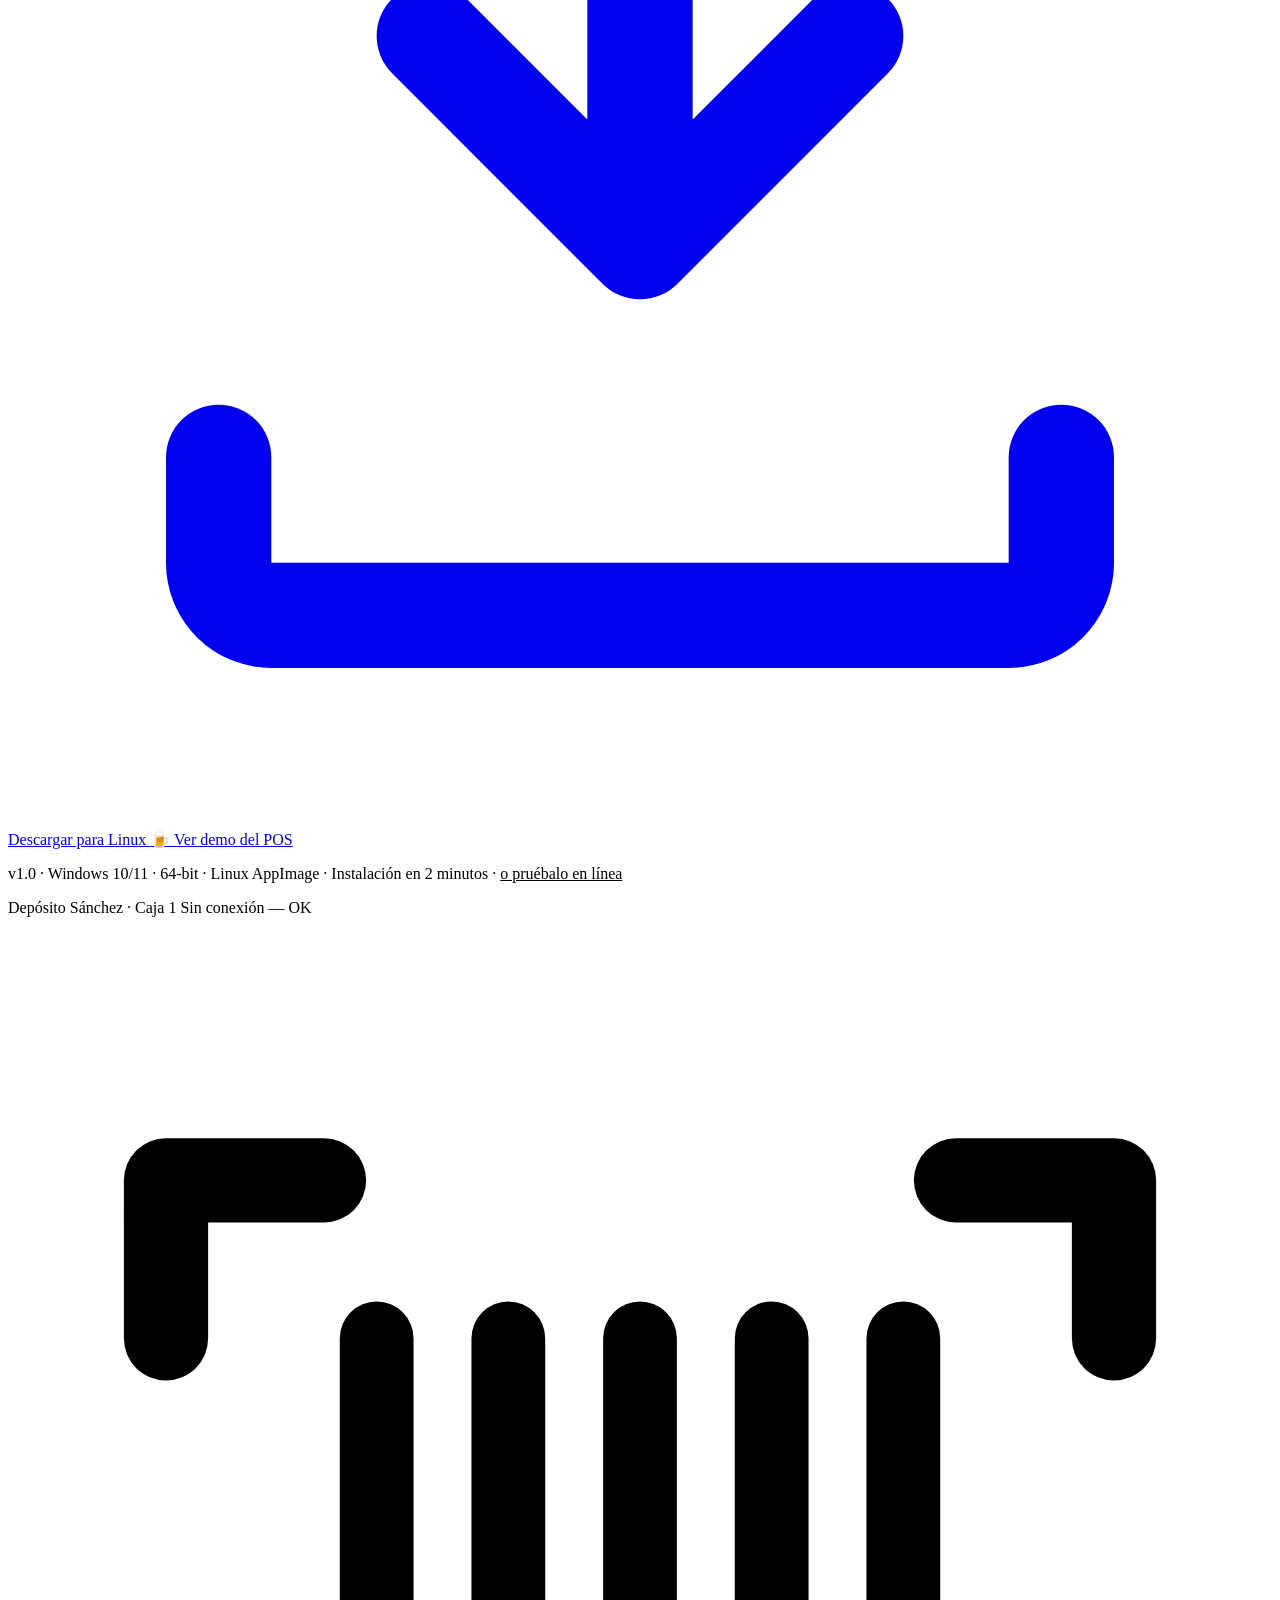
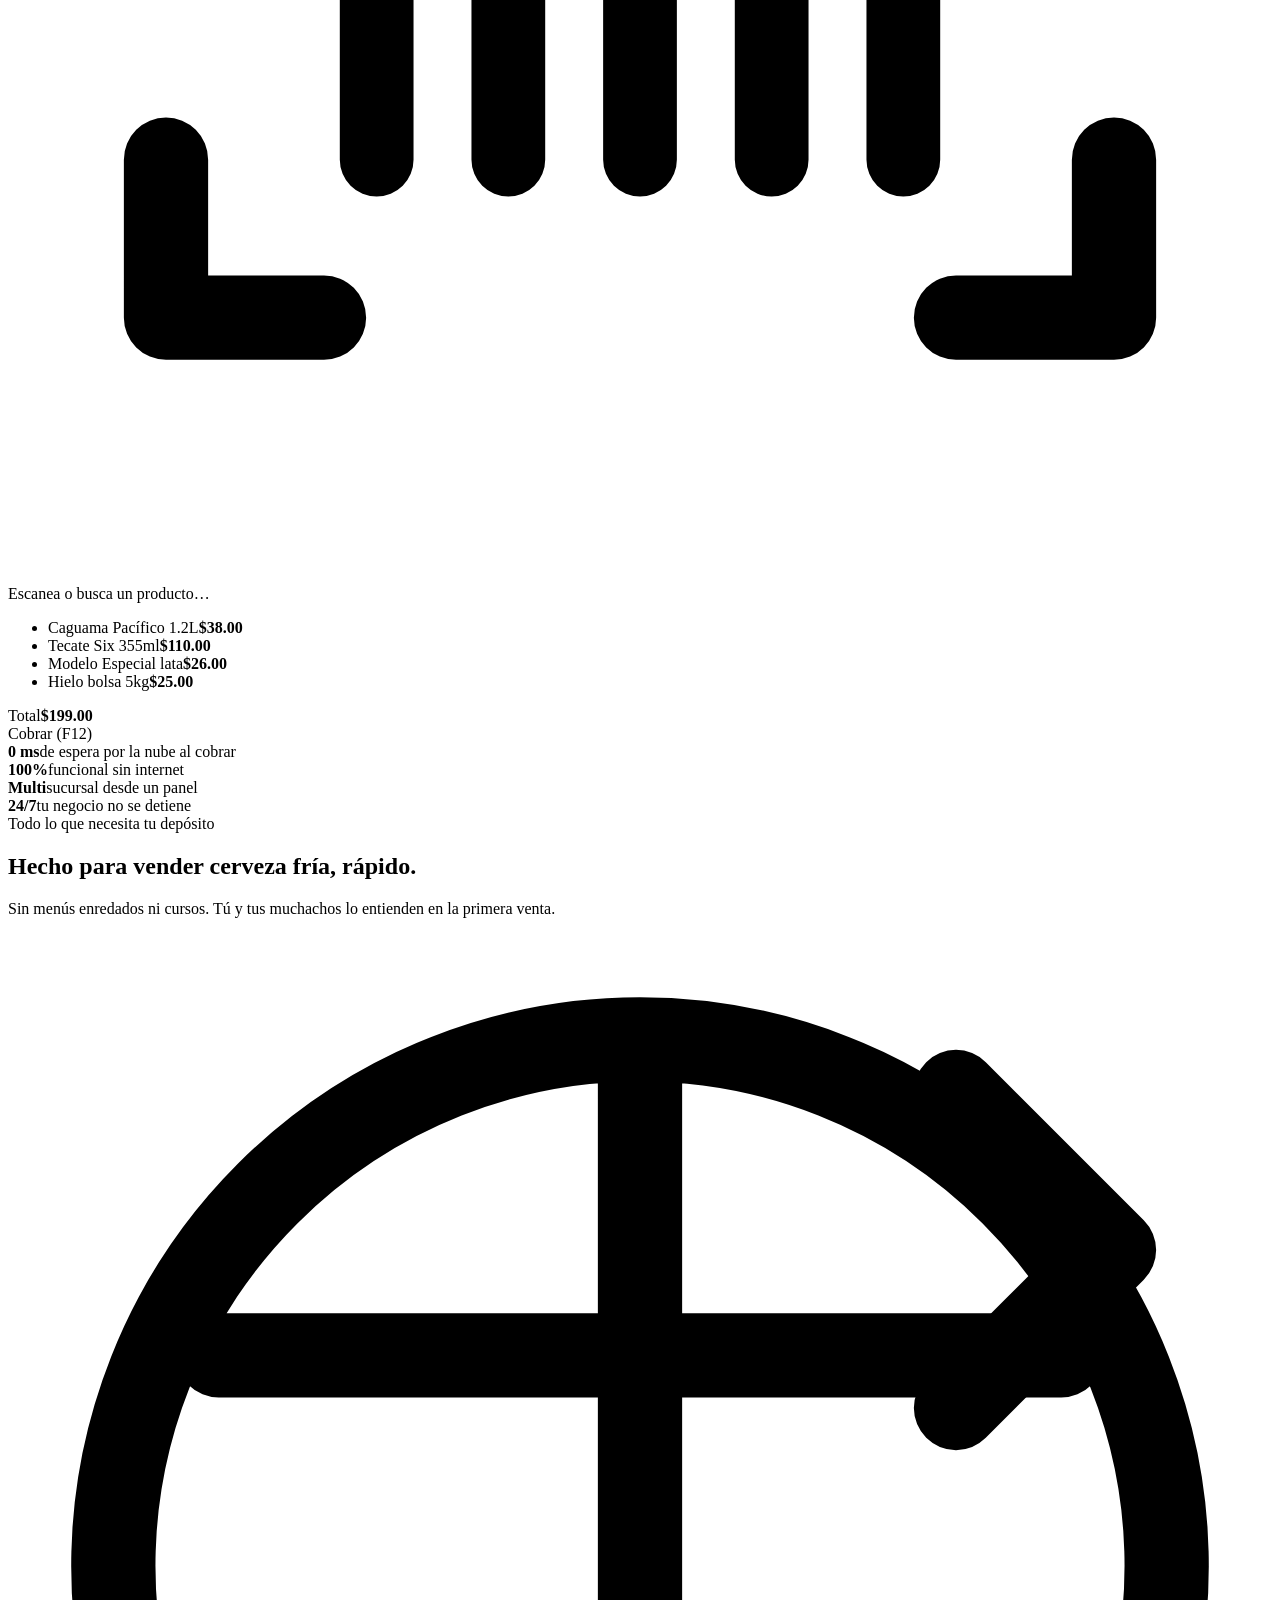
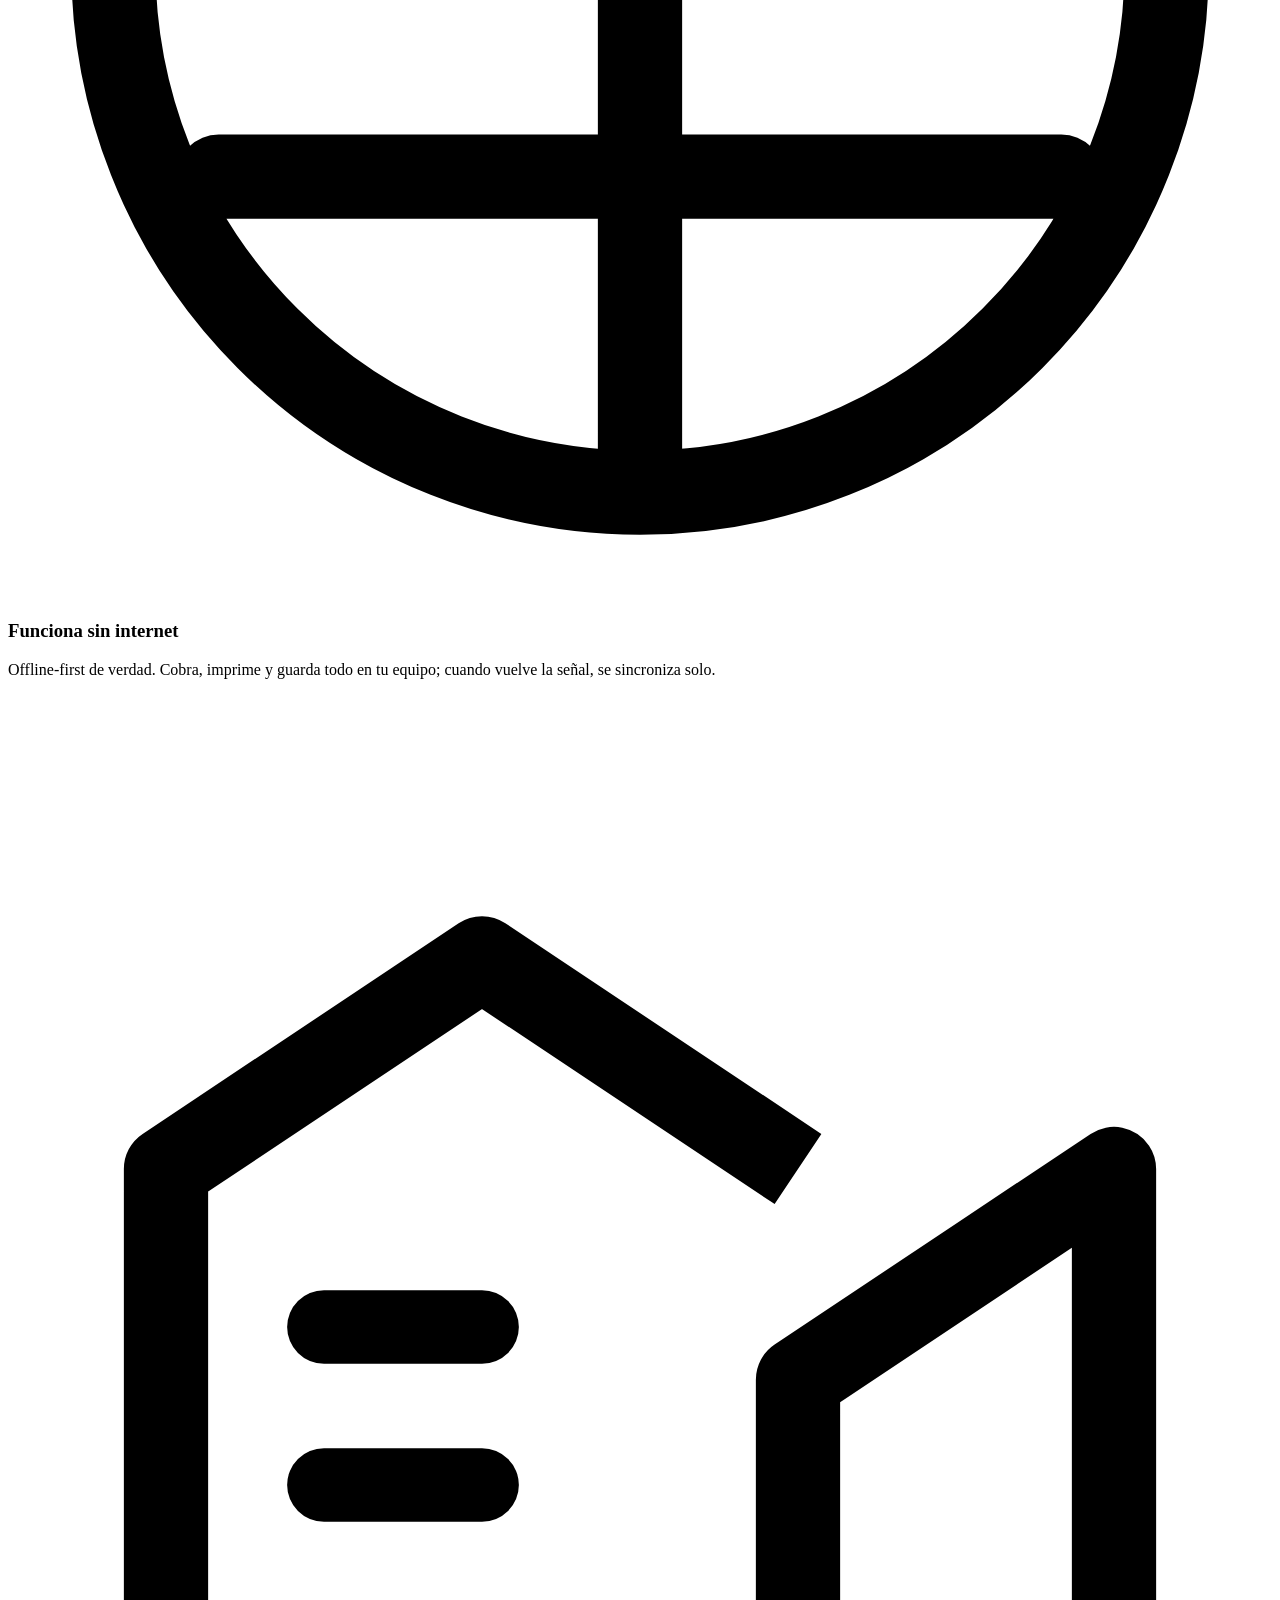
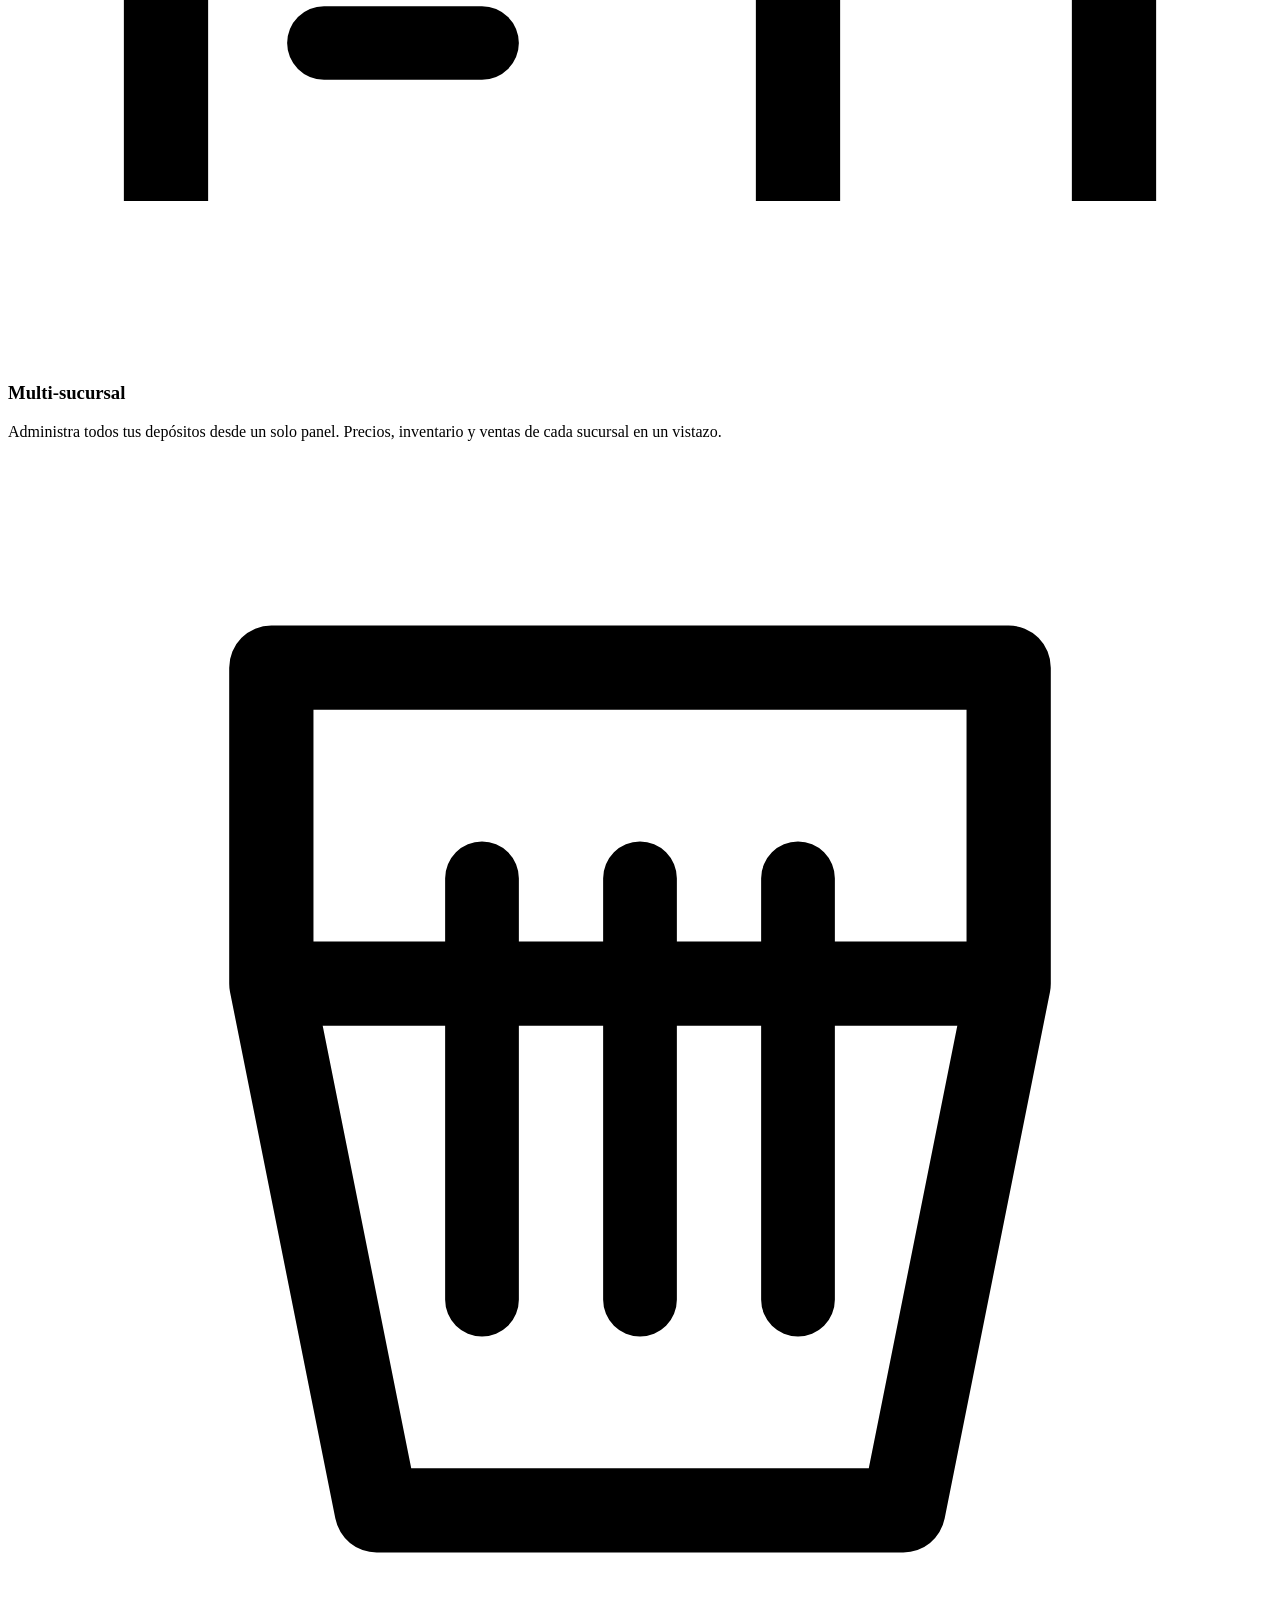
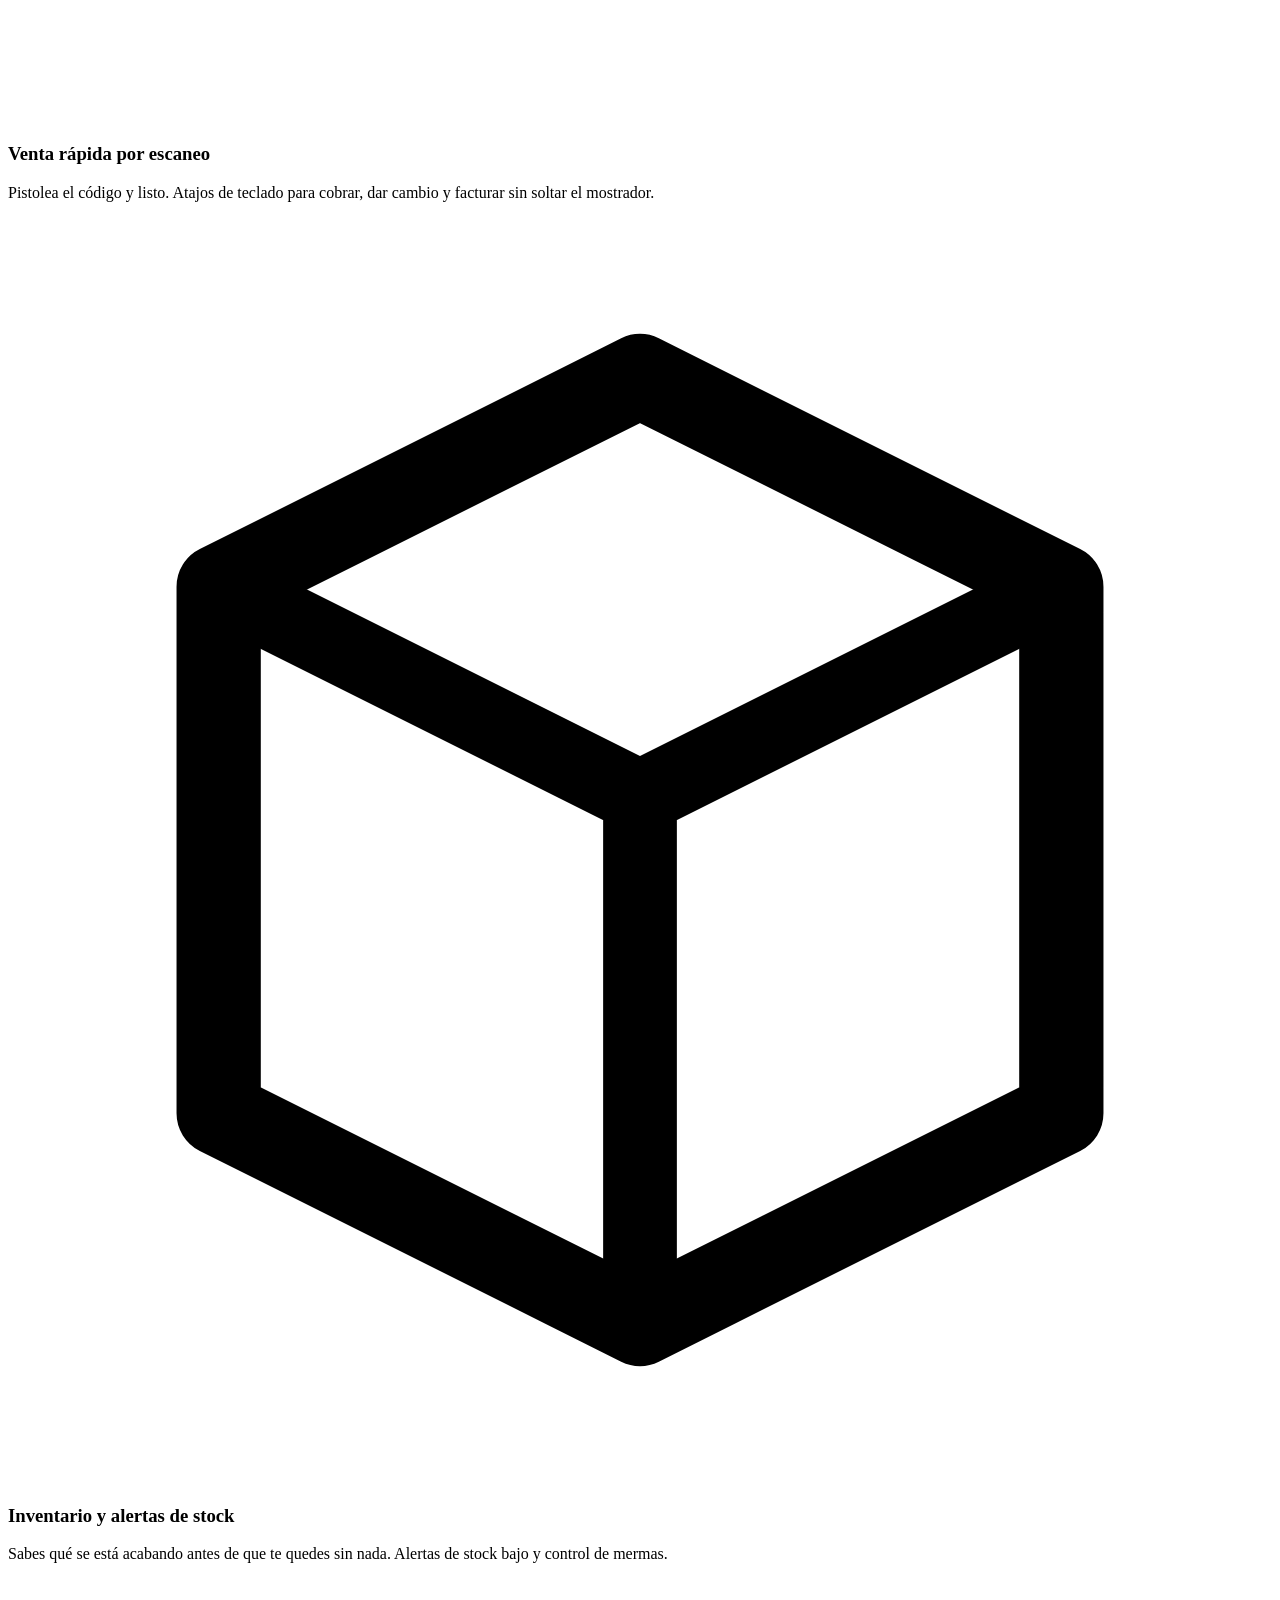
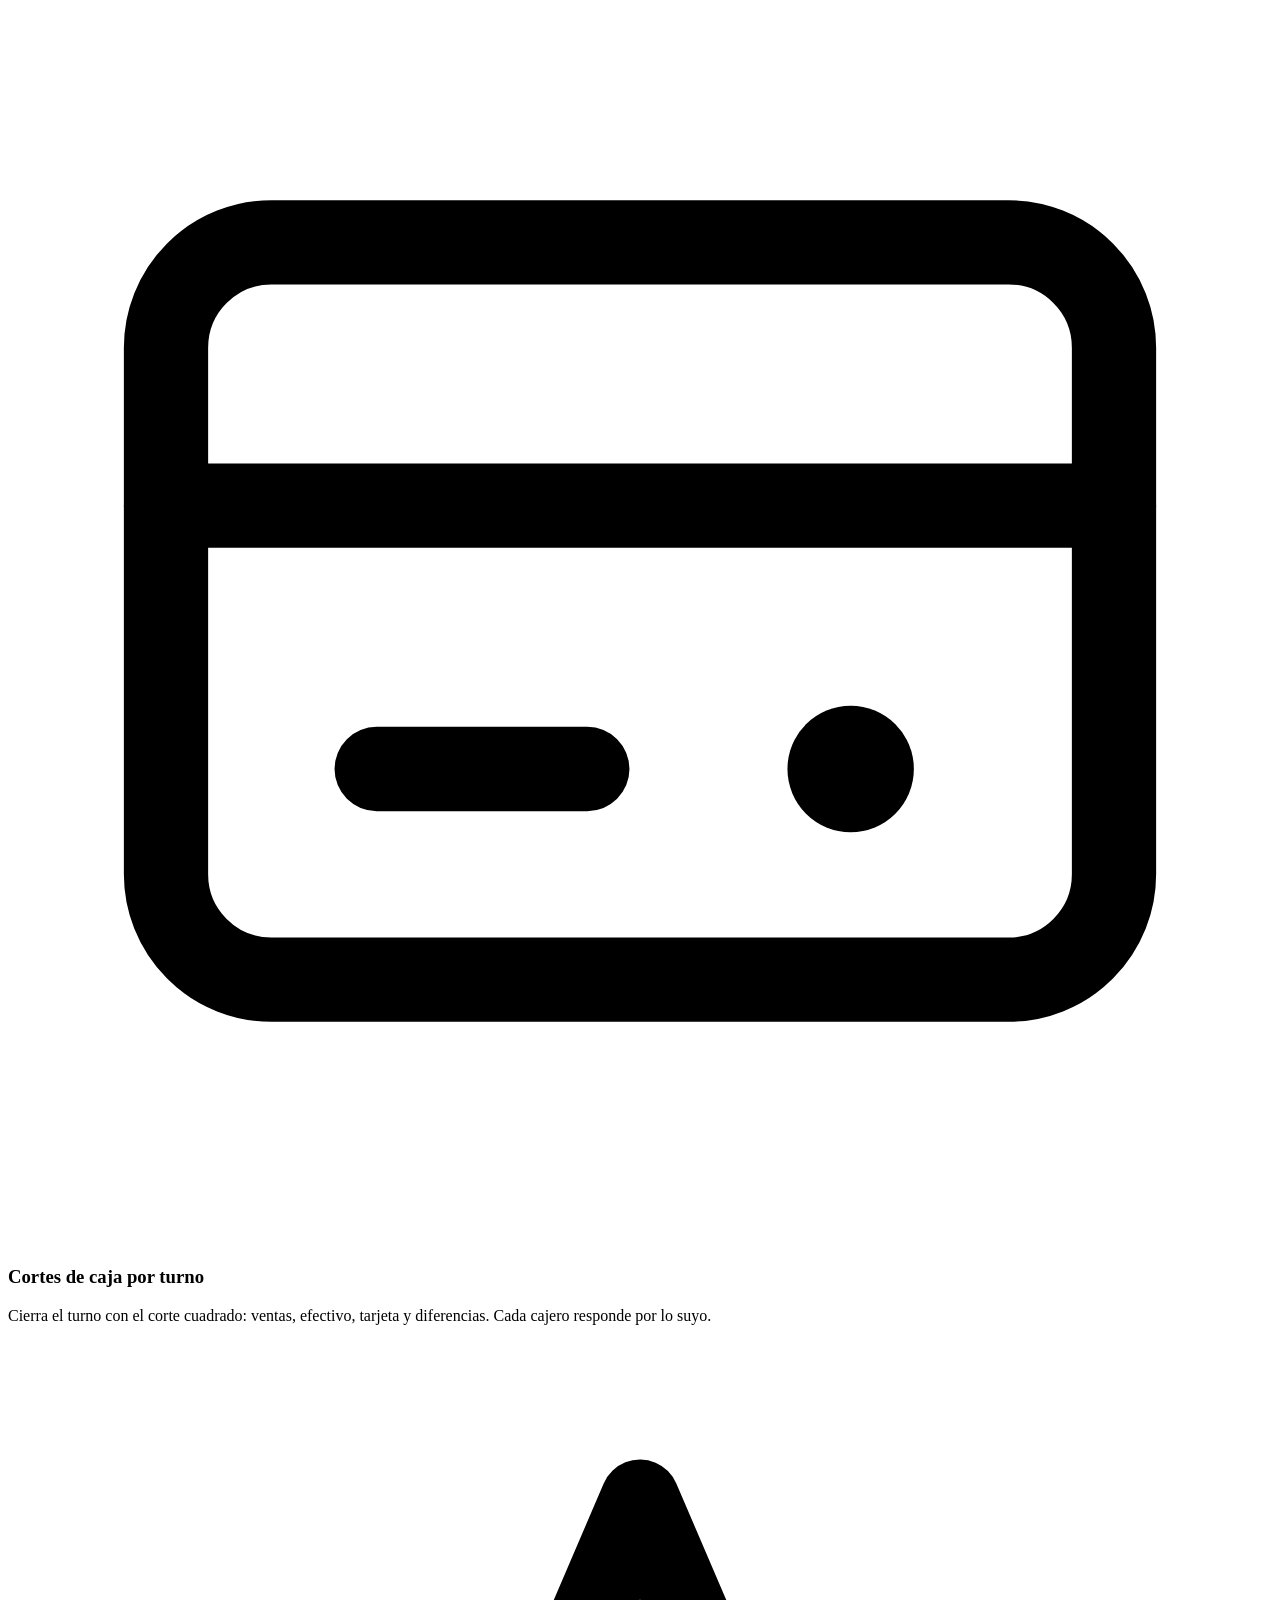
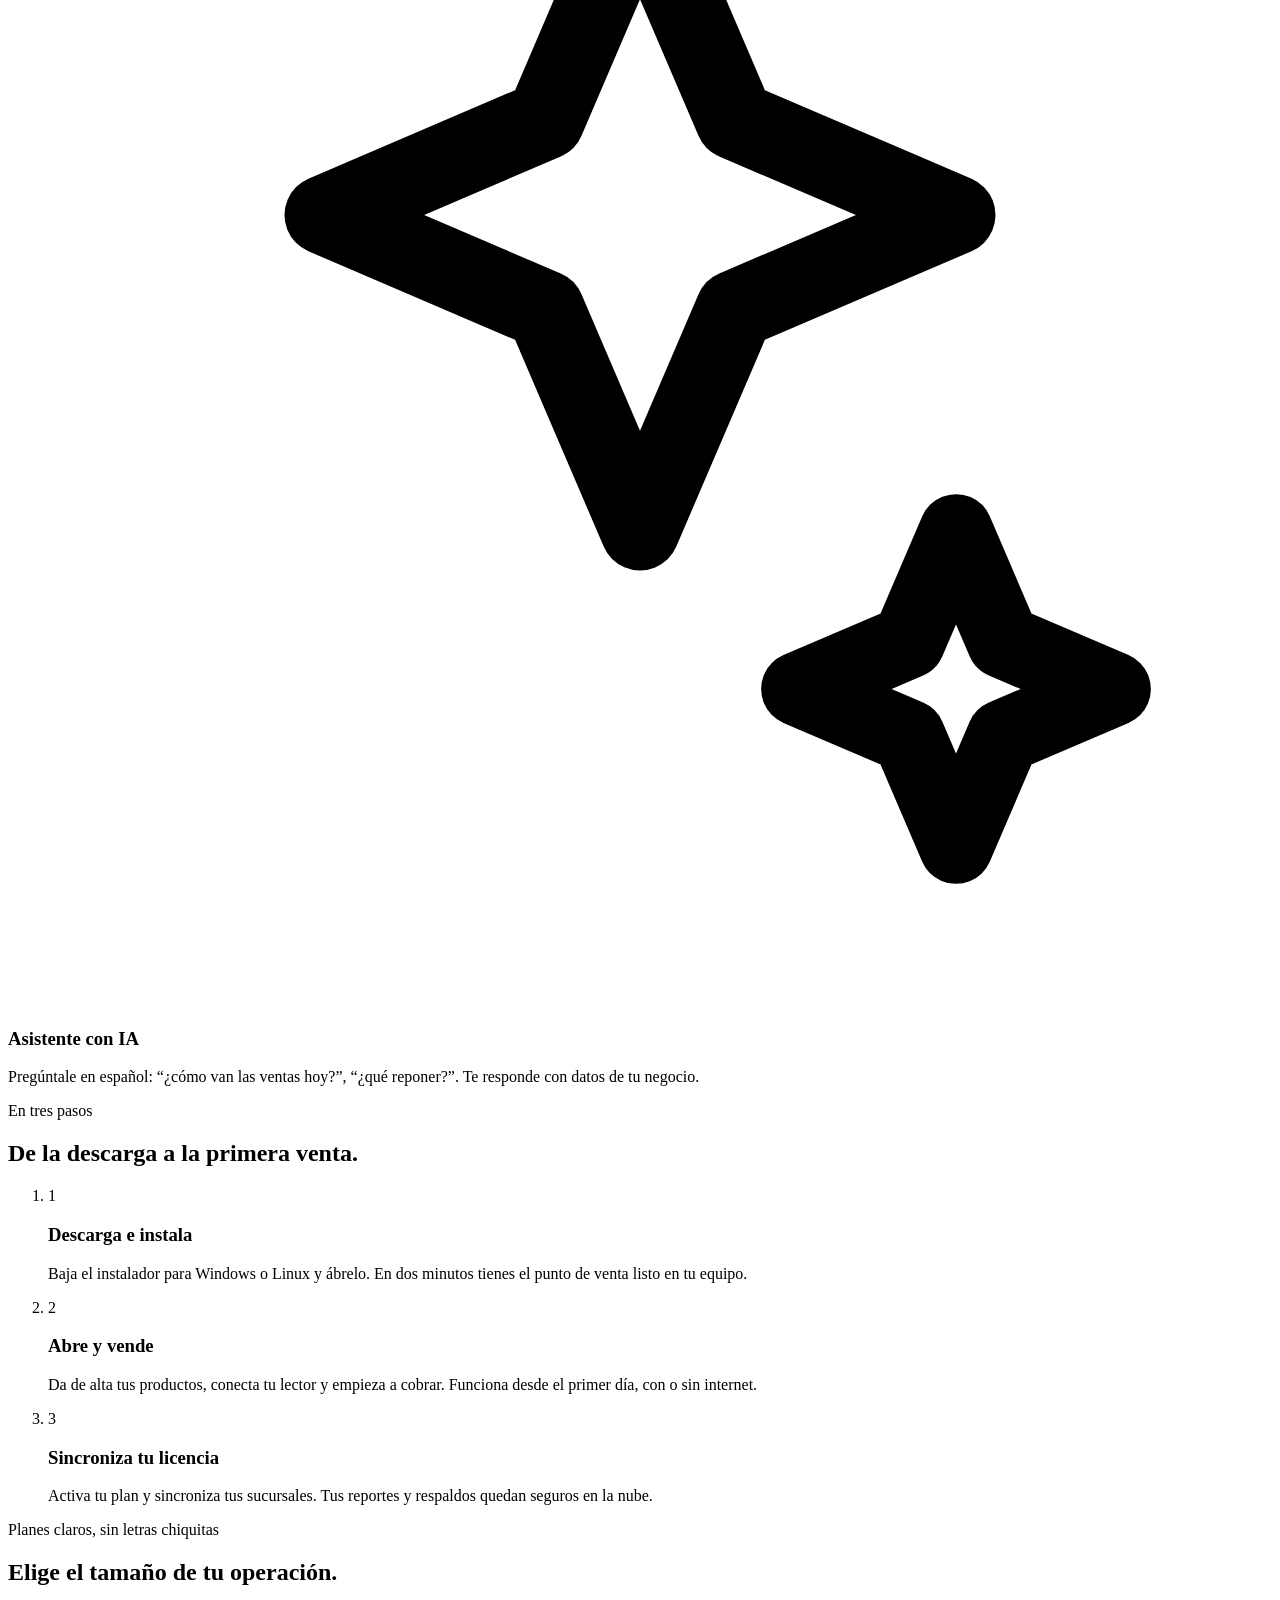
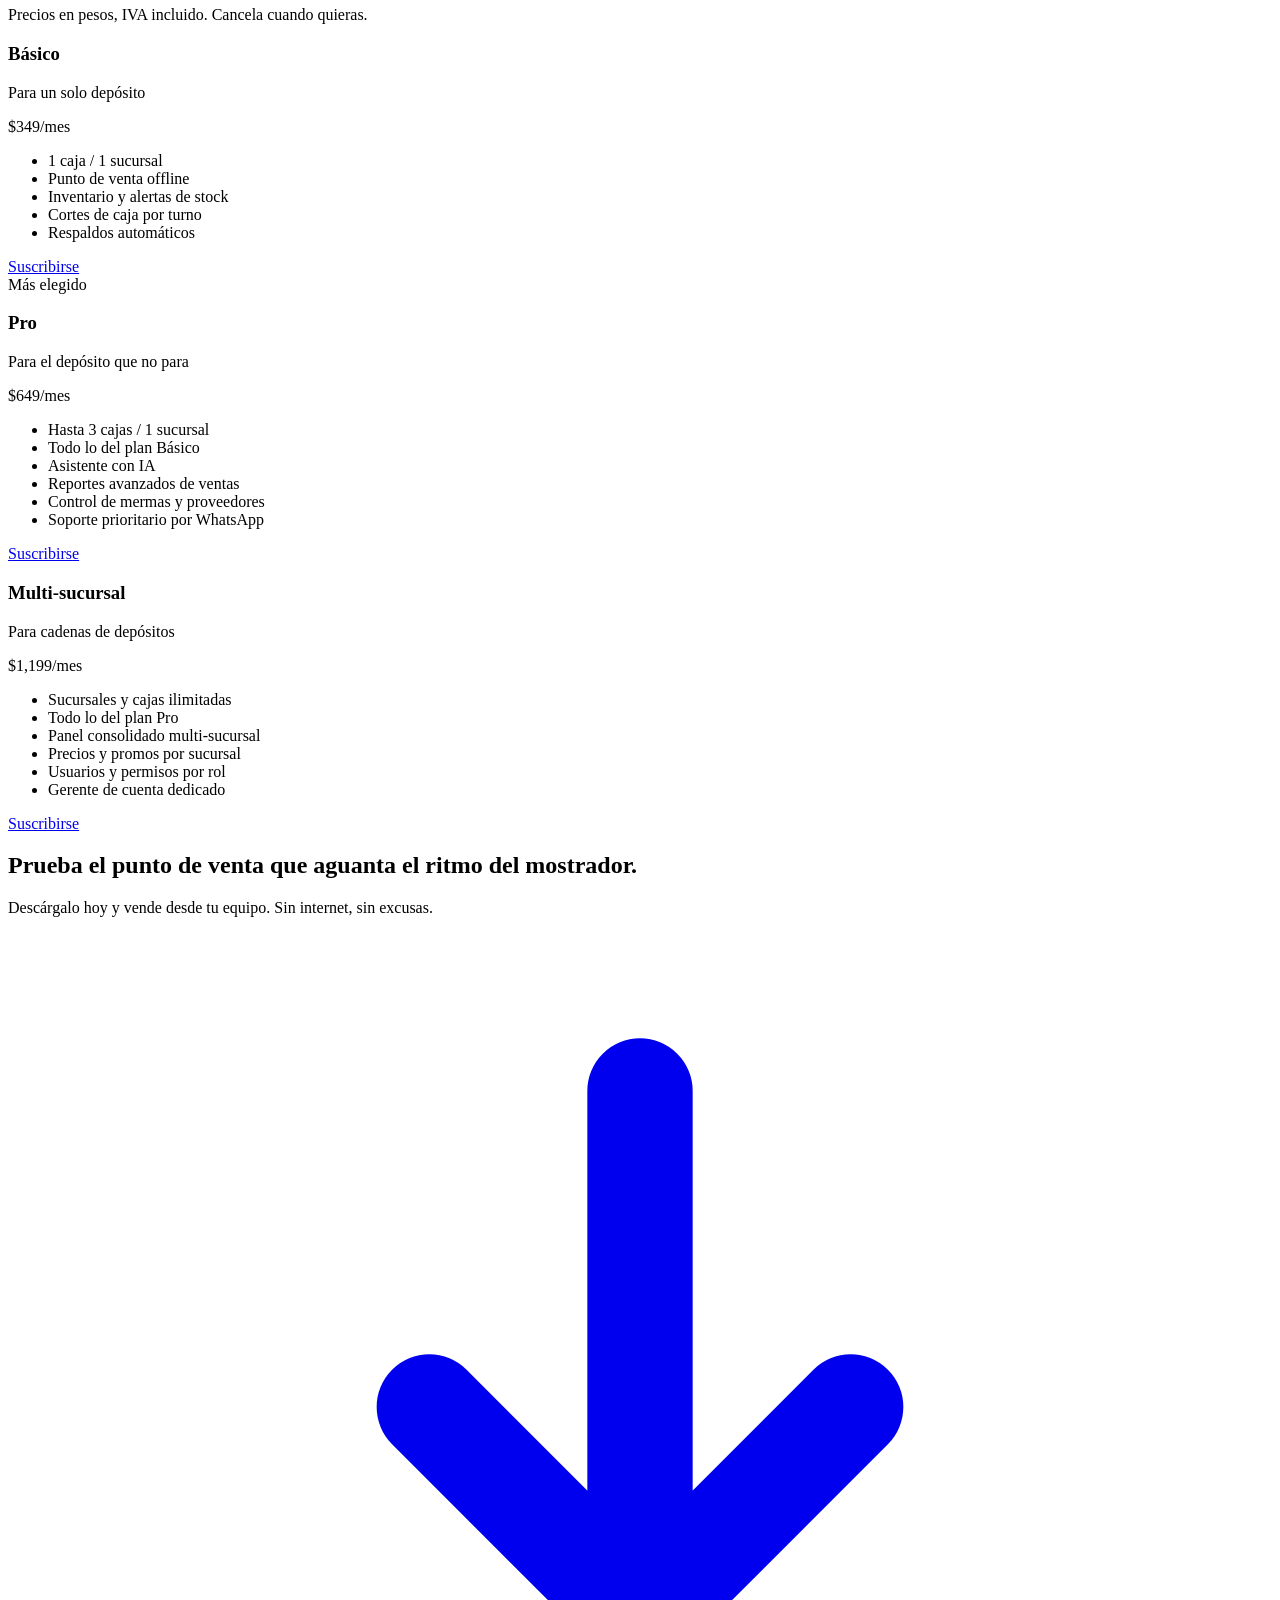
==== commit 26e69242: "landing: descarga directa (Windows .zip) + botón Descargar para Linux (.AppImage)" ====
--- a/index.html
+++ b/index.html
@@ -8,7 +8,7 @@
     <title>Depósito Sánchez — Punto de venta para depósitos de cerveza</title>
     <meta
       name="description"
-      content="El punto de venta que no para, con o sin internet. Software POS para depósitos y expendios de cerveza. Descarga la app de escritorio para Windows."
+      content="El punto de venta que no para, con o sin internet. Software POS para depósitos y expendios de cerveza. Descarga la app de escritorio para Windows y Linux."
     />
     <link rel="preconnect" href="https://fonts.googleapis.com" />
     <link rel="preconnect" href="https://fonts.gstatic.com" crossorigin />
@@ -61,16 +61,23 @@
               aunque se caiga la señal. Todo desde tu compu, sin depender de la nube.
             </p>
             <div class="hero-actions">
-              <a class="btn btn-primary btn-lg" href="https://github.com/DiegoGaxi/deposito-sanchez-landing/releases/latest" data-download>
+              <a class="btn btn-primary btn-lg" href="https://github.com/DiegoGaxi/deposito-sanchez-landing/releases/latest/download/DepositoSanchez-Windows-Portable.zip" data-download>
                 <svg viewBox="0 0 24 24" class="btn-ico" aria-hidden="true">
                   <path d="M12 3v10m0 0l-4-4m4 4l4-4" stroke="currentColor" stroke-width="2" stroke-linecap="round" stroke-linejoin="round" fill="none"/>
                   <path d="M4 17v2a1 1 0 001 1h14a1 1 0 001-1v-2" stroke="currentColor" stroke-width="2" stroke-linecap="round" fill="none"/>
                 </svg>
                 Descargar para Windows
               </a>
+              <a class="btn btn-primary btn-lg" href="https://github.com/DiegoGaxi/deposito-sanchez-landing/releases/latest/download/DepositoSanchez-Linux.AppImage" data-download>
+                <svg viewBox="0 0 24 24" class="btn-ico" aria-hidden="true">
+                  <path d="M12 3v10m0 0l-4-4m4 4l4-4" stroke="currentColor" stroke-width="2" stroke-linecap="round" stroke-linejoin="round" fill="none"/>
+                  <path d="M4 17v2a1 1 0 001 1h14a1 1 0 001-1v-2" stroke="currentColor" stroke-width="2" stroke-linecap="round" fill="none"/>
+                </svg>
+                Descargar para Linux
+              </a>
               <a class="btn btn-ghost btn-lg" href="app/">🍺 Ver demo del POS</a>
             </div>
-            <p class="dl-meta">v1.0 · Windows 10/11 · 64-bit · Instalación en 2 minutos · <a href="app/" style="color:var(--lager-soft);text-decoration:underline">o pruébalo en línea</a></p>
+            <p class="dl-meta">v1.0 · Windows 10/11 · 64-bit · Linux AppImage · Instalación en 2 minutos · <a href="app/" style="color:var(--lager-soft);text-decoration:underline">o pruébalo en línea</a></p>
           </div>
 
           <div class="hero-art reveal" aria-hidden="true">
@@ -188,7 +195,7 @@
             <li class="reveal">
               <span class="step-num">1</span>
               <h3>Descarga e instala</h3>
-              <p>Baja el instalador para Windows y ábrelo. En dos minutos tienes el punto de venta listo en tu equipo.</p>
+              <p>Baja el instalador para Windows o Linux y ábrelo. En dos minutos tienes el punto de venta listo en tu equipo.</p>
             </li>
             <li class="reveal">
               <span class="step-num">2</span>
@@ -274,16 +281,23 @@
           <h2>Prueba el punto de venta que aguanta el ritmo del mostrador.</h2>
           <p>Descárgalo hoy y vende desde tu equipo. Sin internet, sin excusas.</p>
           <div class="hero-actions center">
-            <a class="btn btn-primary btn-lg" href="https://github.com/DiegoGaxi/deposito-sanchez-landing/releases/latest" data-download>
+            <a class="btn btn-primary btn-lg" href="https://github.com/DiegoGaxi/deposito-sanchez-landing/releases/latest/download/DepositoSanchez-Windows-Portable.zip" data-download>
               <svg viewBox="0 0 24 24" class="btn-ico" aria-hidden="true">
                 <path d="M12 3v10m0 0l-4-4m4 4l4-4" stroke="currentColor" stroke-width="2" stroke-linecap="round" stroke-linejoin="round" fill="none"/>
                 <path d="M4 17v2a1 1 0 001 1h14a1 1 0 001-1v-2" stroke="currentColor" stroke-width="2" stroke-linecap="round" fill="none"/>
               </svg>
               Descargar para Windows
             </a>
+            <a class="btn btn-primary btn-lg" href="https://github.com/DiegoGaxi/deposito-sanchez-landing/releases/latest/download/DepositoSanchez-Linux.AppImage" data-download>
+              <svg viewBox="0 0 24 24" class="btn-ico" aria-hidden="true">
+                <path d="M12 3v10m0 0l-4-4m4 4l4-4" stroke="currentColor" stroke-width="2" stroke-linecap="round" stroke-linejoin="round" fill="none"/>
+                <path d="M4 17v2a1 1 0 001 1h14a1 1 0 001-1v-2" stroke="currentColor" stroke-width="2" stroke-linecap="round" fill="none"/>
+              </svg>
+              Descargar para Linux
+            </a>
             <a class="btn btn-ghost btn-lg" data-panel-link href="http://localhost:10130">Mi cuenta / Suscripciones</a>
           </div>
-          <p class="dl-meta">v1.0 · Windows 10/11 · 64-bit</p>
+          <p class="dl-meta">v1.0 · Windows 10/11 · 64-bit · Linux AppImage</p>
         </div>
       </section>
     </main>
@@ -306,7 +320,8 @@
           <a href="#features">Funciones</a>
           <a href="#como">Cómo funciona</a>
           <a href="#precios">Planes</a>
-          <a href="https://github.com/DiegoGaxi/deposito-sanchez-landing/releases/latest" data-download>Descargar para Windows</a>
+          <a href="https://github.com/DiegoGaxi/deposito-sanchez-landing/releases/latest/download/DepositoSanchez-Windows-Portable.zip" data-download>Descargar para Windows</a>
+          <a href="https://github.com/DiegoGaxi/deposito-sanchez-landing/releases/latest/download/DepositoSanchez-Linux.AppImage" data-download>Descargar para Linux</a>
         </nav>
         <nav class="footer-nav">
           <h4>Tu cuenta</h4>
